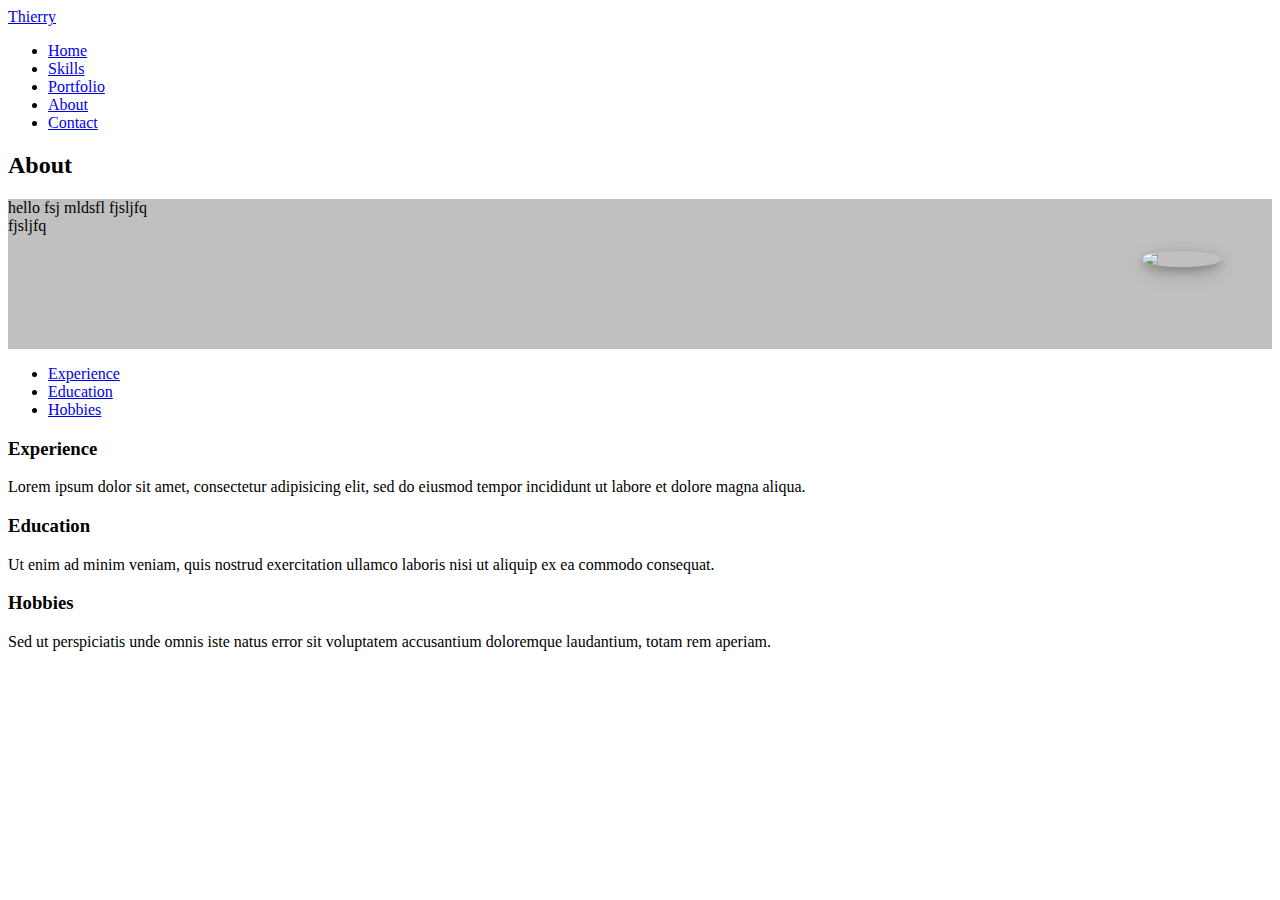
==== about.html @ 3dc92eac "Shadow added on images" ====
<!DOCTYPE html>

<html>
<head>
	<title>About</title>
	<meta charset="utf-8">
	<meta name="viewport" content="width=device-width, initial-scale=1, maximum-scale=1, user-scalable=no">

	<link rel="stylesheet" href="https://maxcdn.bootstrapcdn.com/bootstrap/3.3.6/css/bootstrap.min.css" integrity="sha384-1q8mTJOASx8j1Au+a5WDVnPi2lkFfwwEAa8hDDdjZlpLegxhjVME1fgjWPGmkzs7" crossorigin="anonymous">
	<link href="https://fonts.googleapis.com/css?family=Kaushan+Script|Quattrocento+Sans" rel="stylesheet">
	<link rel="stylesheet" type="text/css" href="master.css">

	<style>


	</style>

</head>

<body>

	<nav class="navbar navbar-default">
		<div class="container-fluid">
			<div class="navbar-header">
				<a class="navbar-brand brandName" href="#">Thierry</a>
			</div>

			<div class="collapse navbar-collapse" id="">
				<ul class="nav navbar-nav navbar-right">
					<li><a href="home.html">Home</a></li>
					<li><a href="skills.html">Skills</a></li>
					<li><a href="portfolio.html">Portfolio</a></li>
					<li class="active"><a href="about.html">About</a></li>
					<li><a href="contact.html">Contact</a></li>
				</ul>
			</div>
		</div>
	</nav>

	<div class="container-fluid">
		<div class="row titleBorder">
			<div class="col-sm-offset-1 col-xs-11">
				<h2 class="title">About</h2>
			</div>
		</div>
	</div>

	<div class="container-fluid" style="background-color: silver; height: 150px">
	<p>hello fsj mldsfl fjsljfq <br> fjsljfq <br></p>
		<img style="float:right; margin-right: 50px; border-radius: 100%; width: 5em;
		box-shadow: 0 4px 8px 0 rgba(0, 0, 0, 0.2), 0 6px 20px 0 rgba(0, 0, 0, 0.19);" src="photo2.jpg">
	</div>

	<div class="container">
		
	  <ul class="nav nav-tabs collapse navbar-collapse">
	    <li class="active"><a data-toggle="tab" href="#home">Experience</a></li>
	    <li><a data-toggle="tab" href="#menu1">Education</a></li>
	    <li><a data-toggle="tab" href="#menu2">Hobbies</a></li>
	  </ul>

	  <div class="tab-content">
	    <div id="home" class="tab-pane fade in active">
	      <h3>Experience</h3>
	      <p>Lorem ipsum dolor sit amet, consectetur adipisicing elit, sed do eiusmod tempor incididunt ut labore et dolore magna aliqua.</p>
	    </div>
	    <div id="menu1" class="tab-pane fade">
	      <h3>Education</h3>
	      <p>Ut enim ad minim veniam, quis nostrud exercitation ullamco laboris nisi ut aliquip ex ea commodo consequat.</p>
	    </div>
	    <div id="menu2" class="tab-pane fade">
	      <h3>Hobbies</h3>
	      <p>Sed ut perspiciatis unde omnis iste natus error sit voluptatem accusantium doloremque laudantium, totam rem aperiam.</p>
	    </div>
	  </div>
	</div>

<script src="https://ajax.googleapis.com/ajax/libs/jquery/2.2.0/jquery.min.js"></script>
<script src="https://maxcdn.bootstrapcdn.com/bootstrap/3.3.6/js/bootstrap.min.js" integrity="sha384-0mSbJDEHialfmuBBQP6A4Qrprq5OVfW37PRR3j5ELqxss1yVqOtnepnHVP9aJ7xS" crossorigin="anonymous"></script>
</body>
</html>
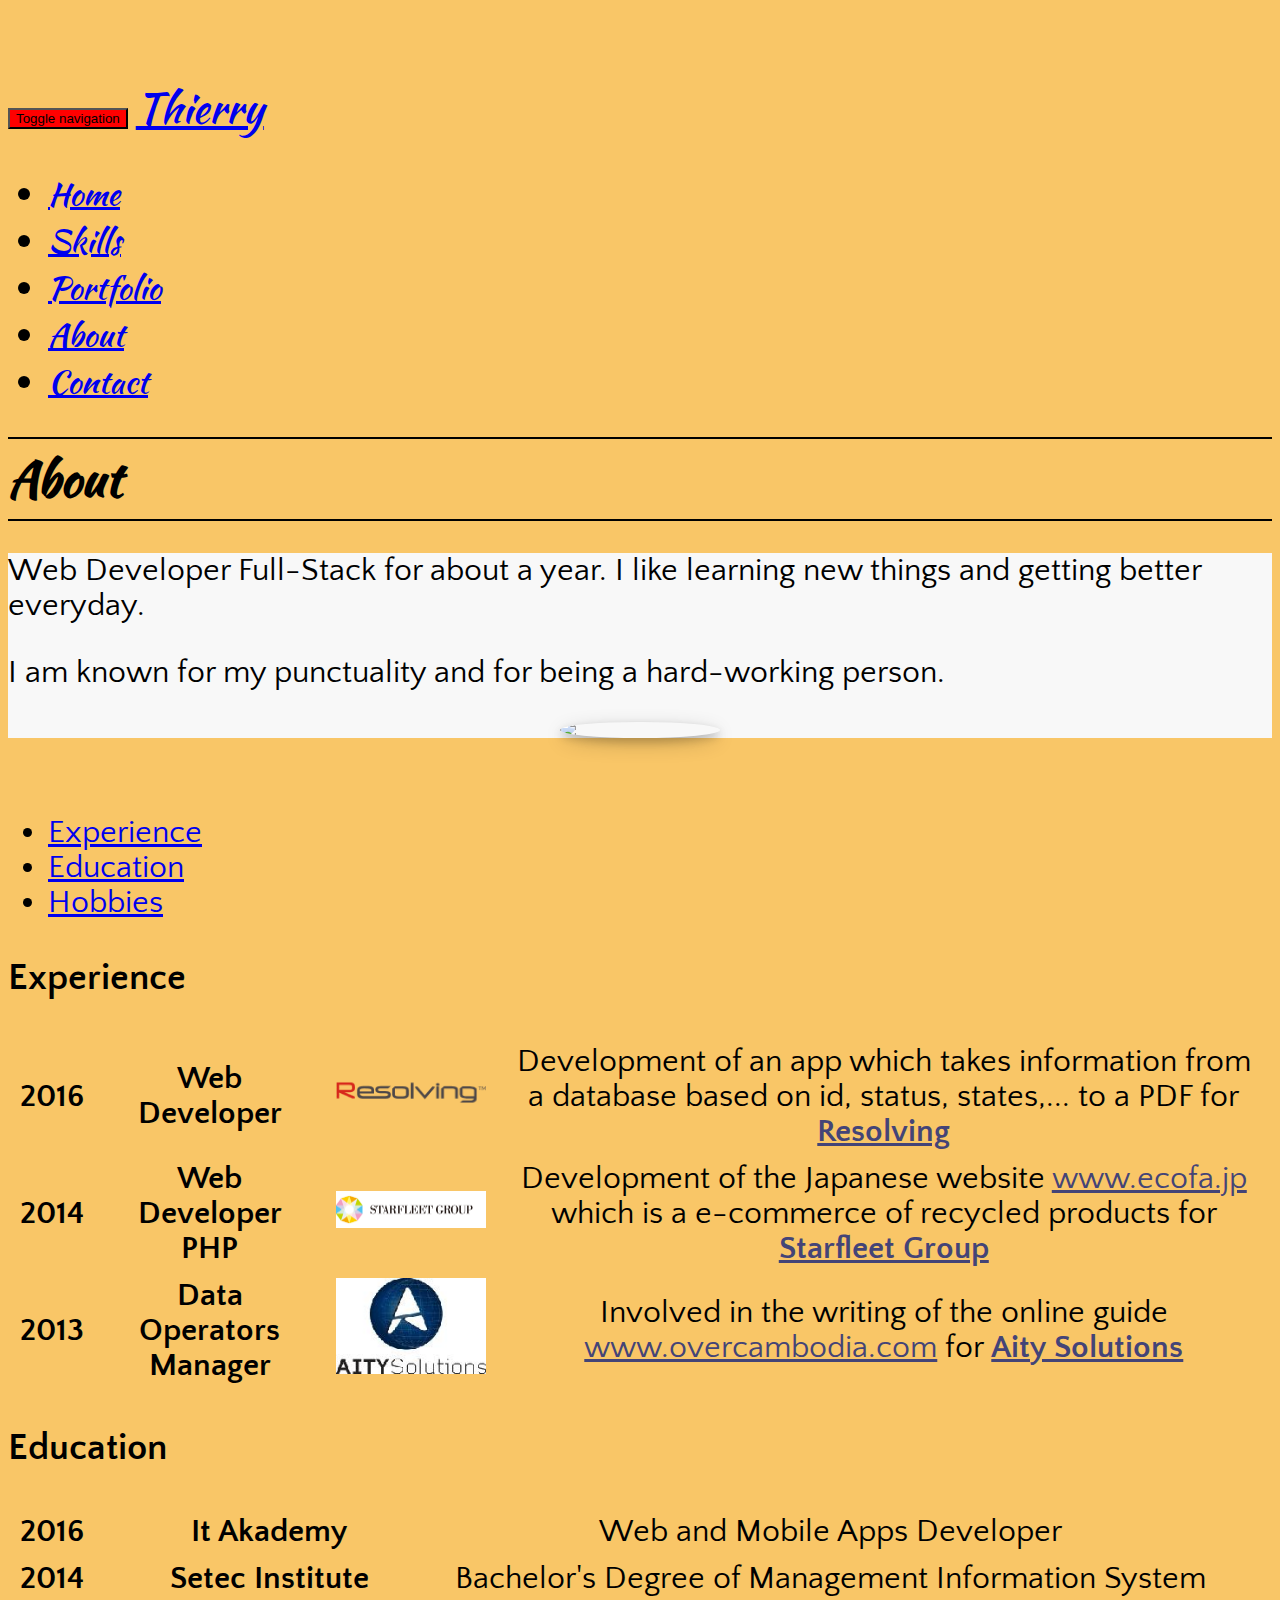
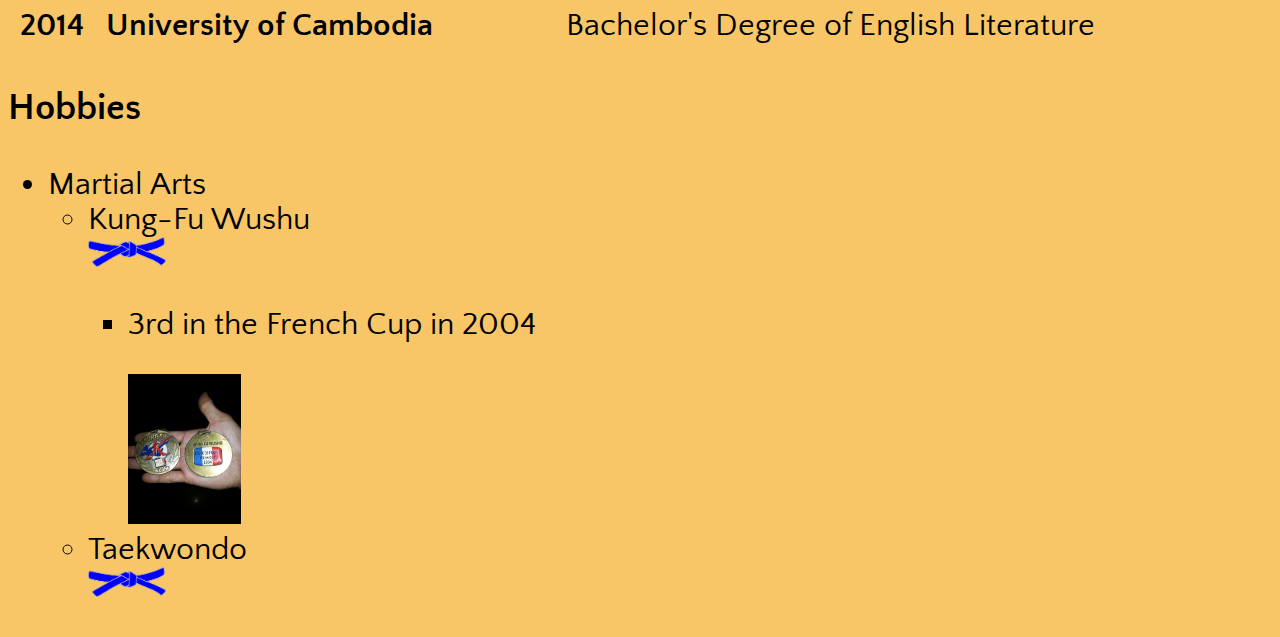
==== commit 7143eeaf: "content added in 'About' section, animation added on all pages, email sending function added" ====
--- a/about.html
+++ b/about.html
@@ -12,20 +12,74 @@
 
 	<style>
 
+#navbarBg
+{
+	background-color: red;
+}
+
+button .barColor
+{
+	background-color: white !important;
+}
+
+tr:hover
+{
+	border-top: 2px solid white;
+	border-bottom: 2px solid white;
+}
+
+th, td
+{
+	text-align: center;
+	padding:5px 10px;
+}
+
+.link:link
+{
+	color: #447;
+}
+
+.link:visited
+{
+	color: #447;
+}
+
+ul li img
+{
+	height: 30px;
+}
+
+.medals
+{
+	height: 150px;
+}
+
+tr td img
+{
+	width:150px;
+}
+
+
 
 	</style>
 
+
 </head>
 
 <body>
-
-	<nav class="navbar navbar-default">
+	<nav class="navbar navbar-default navbar-fixed-top">
 		<div class="container-fluid">
 			<div class="navbar-header">
+				<button type="button" id="navbarBg" class="navbar-toggle collapsed" data-toggle="collapse" data-target="#menu" aria-expanded="false">
+			        <span class="sr-only">Toggle navigation</span>
+			        <span class="barColor icon-bar"></span>
+			        <span class="barColor icon-bar"></span>
+			        <span class="barColor icon-bar"></span>
+		      	</button>
 				<a class="navbar-brand brandName" href="#">Thierry</a>
 			</div>
 
-			<div class="collapse navbar-collapse" id="">
+			<div class="collapse navbar-collapse" id="menu">
 				<ul class="nav navbar-nav navbar-right">
 					<li><a href="home.html">Home</a></li>
 					<li><a href="skills.html">Skills</a></li>
@@ -45,32 +99,131 @@
 		</div>
 	</div>
 
-	<div class="container-fluid" style="background-color: silver; height: 150px">
-	<p>hello fsj mldsfl fjsljfq <br> fjsljfq <br></p>
-		<img style="float:right; margin-right: 50px; border-radius: 100%; width: 5em;
-		box-shadow: 0 4px 8px 0 rgba(0, 0, 0, 0.2), 0 6px 20px 0 rgba(0, 0, 0, 0.19);" src="photo2.jpg">
+	<div class="container-fluid" style="background-color: #F8F8F8; margin-top: 25px; margin-bottom: 25px">
+		<div class="row">
+			<div class="col-sm-offset-1 col-sm-9 intro" style="margin-top: 25px; margin-bottom: 25px">
+				<p class="">Web Developer Full-Stack for about a year. I like learning new things and getting better everyday.</p>
+				<p>I am known for my punctuality and for being a hard-working person.</p>
+			</div>
+			<div class="col-sm-2">
+				<img class="profile" style="display:block; margin: 10px auto; border-radius: 50%; width: 5em;
+			box-shadow: 0 4px 8px 0 rgba(0, 0, 0, 0.2), 0 6px 20px 0 rgba(0, 0, 0, 0.19);" src="photo2.jpg">
+			</div>
+		</div>
 	</div>
+	<div style="height: 20px;"></div>
 
 	<div class="container">
-		
-	  <ul class="nav nav-tabs collapse navbar-collapse">
+		<div class="row">
+			<div class="col-sm-12 col-xs-6">
+	  <ul class="nav nav-tabs">
 	    <li class="active"><a data-toggle="tab" href="#home">Experience</a></li>
 	    <li><a data-toggle="tab" href="#menu1">Education</a></li>
 	    <li><a data-toggle="tab" href="#menu2">Hobbies</a></li>
 	  </ul>
-
+	  </div>
+	  	</div>
 	  <div class="tab-content">
 	    <div id="home" class="tab-pane fade in active">
 	      <h3>Experience</h3>
-	      <p>Lorem ipsum dolor sit amet, consectetur adipisicing elit, sed do eiusmod tempor incididunt ut labore et dolore magna aliqua.</p>
+	      <div class="table-responsive">
+		      <table class="animTable">
+		     	<tr>
+		     		<th>2016</th>
+		    		<th>
+		   			 Web Developer 
+		      		</th>
+		      		<td class="collapse navbar-collapse">
+		      		<img src="resolving.png">
+		      		</td>
+		      		<td>
+		      			Development of an app which takes information from a database based on id, status, states,... to a PDF for <strong><a class="link" target="_blank" href="http://resolving.com">Resolving</a></strong> 
+		      		</td>
+		    	</tr>
+		    	<tr>
+		     		<th>2014</th>
+		    		<th>
+		   			 Web Developer PHP 
+		      		</th>
+		      		<td class="collapse navbar-collapse">
+		      			<img src="starfleetGroup.jpg">
+		      		</td>
+		      		<td>
+		      			Development of the Japanese website <a class="link" target="_blank" href="https://www.ecofa.jp">www.ecofa.jp</a> which is a e-commerce of recycled products for <strong><a class="link" target="_blank" href="http://www.starfleet.co.jp">Starfleet Group</a></strong> 
+		      		</td>
+		    	</tr>
+		    	<tr>
+		     		<th>2013</th>
+		    		<th>
+		   			 Data Operators Manager 
+		      		</th>
+		      		<td class="collapse navbar-collapse">
+		      			<img src="aitySolutions.jpg">
+		      		</td>
+		      		<td>
+		      			Involved in the writing of the online guide <a class="link" target="_blank" href="http://www.overcambodia.com/en">www.overcambodia.com</a> for <strong><a class="link" target="_blank" href="http://aitysolutions.com">Aity Solutions</a></strong> 
+		      		</td>
+		    	</tr>
+		      </table>
+	      </div>
 	    </div>
 	    <div id="menu1" class="tab-pane fade">
 	      <h3>Education</h3>
-	      <p>Ut enim ad minim veniam, quis nostrud exercitation ullamco laboris nisi ut aliquip ex ea commodo consequat.</p>
+	      <div class="table-responsive">
+	      <table>
+	     	<tr>
+	     		<th>2016</th>
+	    		<th>
+	   			 It Akademy 
+	      		</th>
+	      		<td>Web and Mobile Apps Developer</td>
+	      		
+	    	</tr>
+	    	<tr>
+	     		<th>2014</th>
+	    		<th>
+	   			 Setec Institute 
+	      		</th>
+	      		<td>
+	      			Bachelor's Degree of Management Information System
+	      		</td>
+	    	</tr>
+	    	<tr>
+	     		<th>2014</th>
+	    		<th>
+	   			 University of Cambodia 
+	      		</th>
+	      		<td>
+	      			Bachelor's Degree of English Literature 
+	      		</td>
+	    	</tr>
+	      </table>
+	      </div>
 	    </div>
 	    <div id="menu2" class="tab-pane fade">
 	      <h3>Hobbies</h3>
-	      <p>Sed ut perspiciatis unde omnis iste natus error sit voluptatem accusantium doloremque laudantium, totam rem aperiam.</p>
+	      <ul>
+	      	<li>Martial Arts</li>
+	      		<ul>
+	      			<li>Kung-Fu Wushu
+	      			<br>
+	      			<img src="blueBelt.png">
+	      				<ul>
+	      					<li>
+				      			
+				      			<p>3rd in the French Cup in 2004</p>
+
+			      			</li>
+			      			<img class="medals" src="medals.jpg">
+		      			</ul>
+	      			</li>
+					
+	      			<li>Taekwondo
+	      			<br>
+	      				<img src="blueBelt.png">
+	      			</li>
+	      		</ul>
+	      </ul>
 	    </div>
 	  </div>
 	</div>
--- a/master.css
+++ b/master.css
@@ -0,0 +1,116 @@
+body
+{
+    background-color: #f9c667;
+    font-family: 'Quattrocento Sans', cursive;
+    font-size: 2em;
+    padding-top: 70px;
+}
+
+body[aria-expanded="true"]
+{
+	padding-top: 280px;
+}
+
+nav, .title
+{
+	font-family: 'Kaushan Script', cursive;
+}
+
+.title
+{
+	margin: 5px auto;
+}
+
+.brandName
+{
+    font-size: 1.3em;
+}
+
+.titleBorder
+{
+	border-top: 2px solid black;
+	border-bottom: 2px solid black;
+}
+
+
+.animHtml
+{
+	-moz-animation:animHtml 1s ease-out;
+	-webkit-animation:animHtml 1s ease-out;
+}
+
+@-moz-keyframes animHtml 	  {0%  { width:0px;} 100%{ width:80%;}  }
+@-webkit-keyframes animHtml   {0%  { width:0px;} 100%{ width:80%;}  }
+
+.animBootstrap
+{
+	-moz-animation:animBootstrap 1s ease-out;
+	-webkit-animation:animBootstrap 1s ease-out;
+}
+
+@-moz-keyframes animBootstrap 	  {0%  { width:0px;} 100%{ width:70%;}  }
+@-webkit-keyframes animBootstrap   {0%  { width:0px;} 100%{ width:70%;}  }
+
+.animJQuery
+{
+	-moz-animation:animJQuery 1s ease-out;
+	-webkit-animation:animJQuery 1s ease-out;
+}
+
+@-moz-keyframes animJQuery 	  {0%  { width:0px;} 100%{ width:50%;}  }
+@-webkit-keyframes animJQuery   {0%  { width:0px;} 100%{ width:50%;}  }
+
+.animPhp
+{
+	-moz-animation:animPhp 1s ease-out;
+	-webkit-animation:animPhp 1s ease-out;
+}
+
+@-moz-keyframes animPhp 	  {0%  { width:0px;} 100%{ width:60%;}  }
+@-webkit-keyframes animPhp   {0%  { width:0px;} 100%{ width:60%;}  }
+
+.animMysql
+{
+	-moz-animation:animMysql 1s ease-out;
+	-webkit-animation:animMysql 1s ease-out;
+}
+
+@-moz-keyframes animMysql 	  {0%  { width:0px;} 100%{ width:60%;}  }
+@-webkit-keyframes animMysql   {0%  { width:0px;} 100%{ width:60%;}  }
+
+.animGit
+{
+	-moz-animation:animGit 1s ease-out;
+	-webkit-animation:animGit 1s ease-out;
+}
+
+@-moz-keyframes animGit 	  {0%  { width:0px;} 100%{ width:60%;}  }
+@-webkit-keyframes animGit   {0%  { width:0px;} 100%{ width:60%;}  }
+
+
+.title
+{
+	-moz-animation:title 1s ease-out;
+	-webkit-animation:title 1s ease-out;
+}
+
+@-moz-keyframes title 	  {0%  { margin-left:-200px;} 100%{ margin-left:0px;}  }
+@-webkit-keyframes title   {0%  { margin-left:-200px;} 100%{ margin-left:0px;}  }
+
+.imgKwoon, .animSkill, .ipad, .iphone
+{
+	-moz-animation:animImg 1s linear;
+	-webkit-animation:animImg 1s linear;
+}
+
+@-moz-keyframes animImg 	  {0%  { opacity:0;} 100%{ opacity:100%;}  }
+@-webkit-keyframes animImg   {0%  { opacity:0;} 100%{ opacity:100%;}  }
+
+.animTable
+{
+	-moz-animation:animTable 1s linear;
+	-webkit-animation:animTable 1s linear;
+}
+
+@-moz-keyframes animTable 	  {0%  { margin-bottom:-300px;} 100%{ margin-bottom:0px;}  }
+@-webkit-keyframes animTable   {0%  { margin-bottom:-300px;} 100%{ margin-bottom:0px;}  }
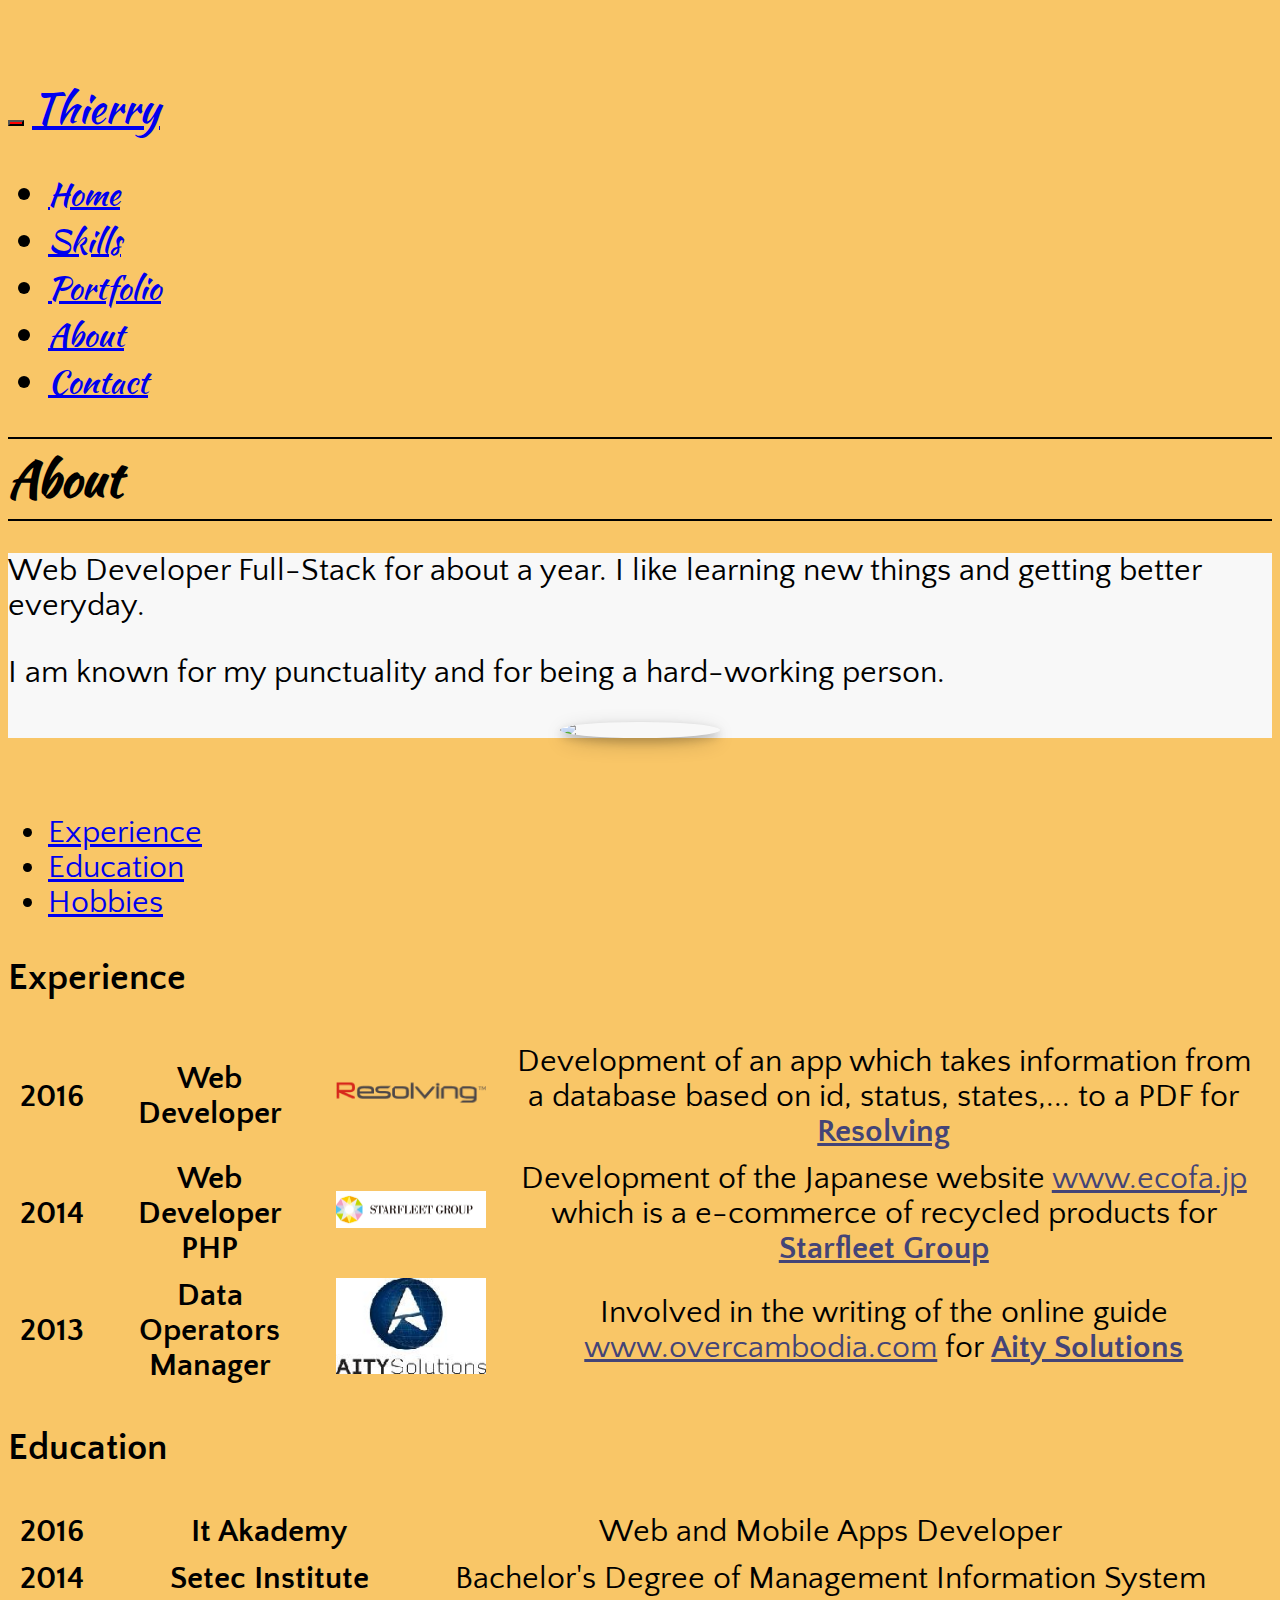
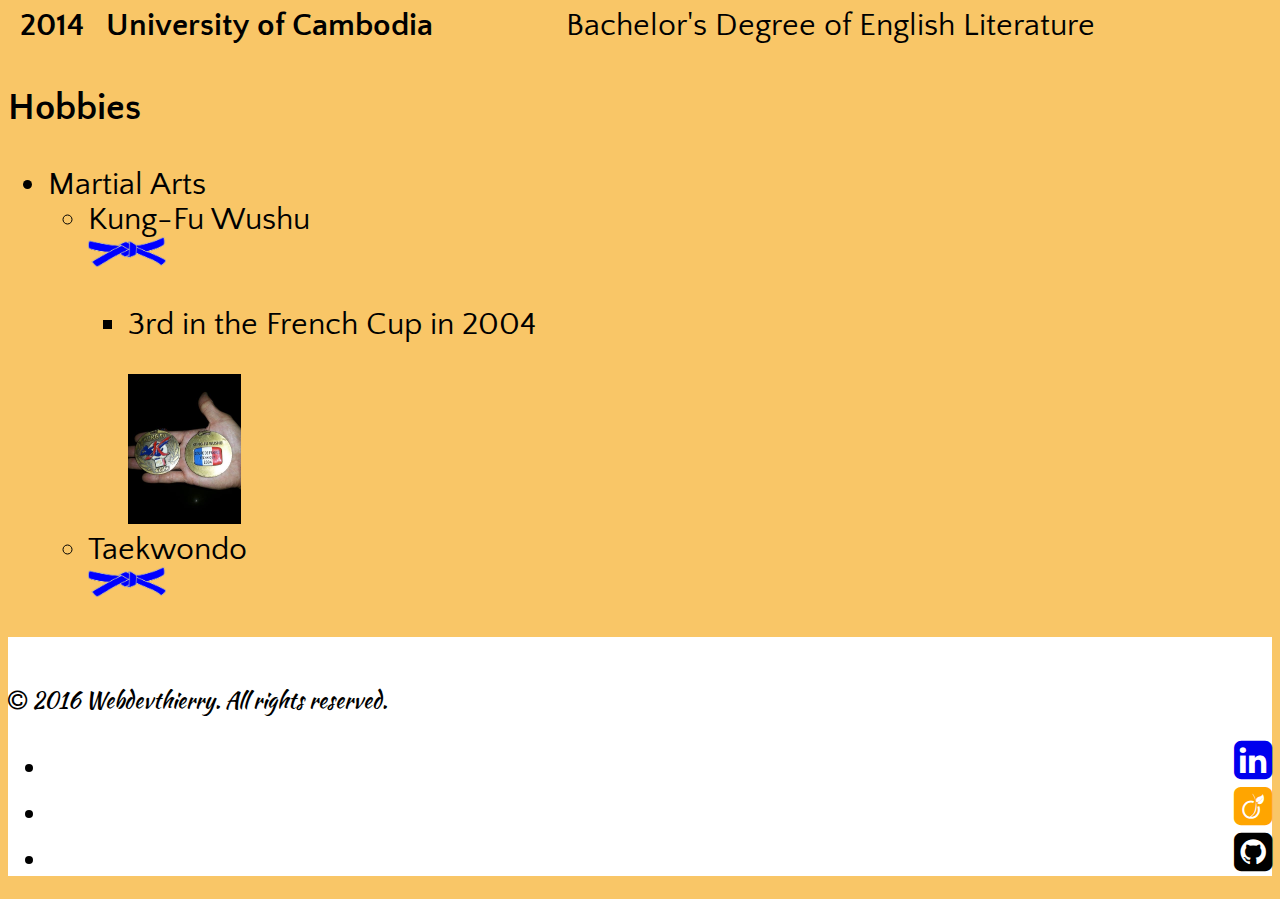
==== commit 557b0c6d: "Navbar bottom font changed in all pages, Homepage content added" ====
--- a/about.html
+++ b/about.html
@@ -8,6 +8,8 @@
 
 	<link rel="stylesheet" href="https://maxcdn.bootstrapcdn.com/bootstrap/3.3.6/css/bootstrap.min.css" integrity="sha384-1q8mTJOASx8j1Au+a5WDVnPi2lkFfwwEAa8hDDdjZlpLegxhjVME1fgjWPGmkzs7" crossorigin="anonymous">
 	<link href="https://fonts.googleapis.com/css?family=Kaushan+Script|Quattrocento+Sans" rel="stylesheet">
+
+	<link rel="stylesheet" href="https://maxcdn.bootstrapcdn.com/font-awesome/4.6.3/css/font-awesome.min.css">
 	<link rel="stylesheet" type="text/css" href="master.css">
 
 	<style>
@@ -130,10 +132,10 @@
 		      <table class="animTable">
 		     	<tr>
 		     		<th>2016</th>
-		    		<th>
+		    		<th class="hidden-xs">
 		   			 Web Developer 
 		      		</th>
-		      		<td class="collapse navbar-collapse">
+		      		<td class="hidden-xs">
 		      		<img src="resolving.png">
 		      		</td>
 		      		<td>
@@ -142,10 +144,10 @@
 		    	</tr>
 		    	<tr>
 		     		<th>2014</th>
-		    		<th>
+		    		<th class="hidden-xs">
 		   			 Web Developer PHP 
 		      		</th>
-		      		<td class="collapse navbar-collapse">
+		      		<td class="hidden-xs">
 		      			<img src="starfleetGroup.jpg">
 		      		</td>
 		      		<td>
@@ -154,10 +156,10 @@
 		    	</tr>
 		    	<tr>
 		     		<th>2013</th>
-		    		<th>
+		    		<th class="hidden-xs">
 		   			 Data Operators Manager 
 		      		</th>
-		      		<td class="collapse navbar-collapse">
+		      		<td class="hidden-xs">
 		      			<img src="aitySolutions.jpg">
 		      		</td>
 		      		<td>
@@ -228,6 +230,24 @@
 	  </div>
 	</div>
 
+	<nav class="copyright navbar-fixed-bottom">
+	<div class="container">
+		<div class="row">
+			<div class="col-xs-6">
+				<p><i class="fa fa-copyright"></i> 2016 Webdevthierry. All rights reserved.</p>
+			</div>
+			<div class="col-xs-6" style="text-align:right;">
+				<ul class="list-inline">
+					<li><a href="http://fr.linkedin.com/in/horthierry" target="_blank"><i class="fa fa-2x fa-linkedin-square"></i></a></li>
+					<li><a href="http://www.viadeo.com/fr/profile/thierry.hor" target="_blank"><i id="viadeo" class="fa fa-2x fa-viadeo-square"></i></a></li>
+					<li><a href="https://github.com/webdevthierry" target="_blank"><i id="github" class="fa fa-2x fa-github-square"></i></a></li>
+				</ul>
+			</div>
+		</div>
+			
+	</div>
+	</nav>
+
 <script src="https://ajax.googleapis.com/ajax/libs/jquery/2.2.0/jquery.min.js"></script>
 <script src="https://maxcdn.bootstrapcdn.com/bootstrap/3.3.6/js/bootstrap.min.js" integrity="sha384-0mSbJDEHialfmuBBQP6A4Qrprq5OVfW37PRR3j5ELqxss1yVqOtnepnHVP9aJ7xS" crossorigin="anonymous"></script>
 </body>
--- a/master.css
+++ b/master.css
@@ -32,6 +32,38 @@
 	border-bottom: 2px solid black;
 }
 
+.copyright
+{
+	background: white;
+	padding-top: 25px;
+	font-size: 0.7em;
+}
+
+#github
+{
+	color: black;
+}
+
+#github:hover
+{
+	color: #666;
+}
+
+#viadeo
+{
+	color: orange;
+}
+
+#viadeo:hover
+{
+	color: darkorange;
+}
+
+
+.navBottom
+{
+	font-size: 1em;
+}
 
 .animHtml
 {
@@ -97,7 +129,7 @@
 @-moz-keyframes title 	  {0%  { margin-left:-200px;} 100%{ margin-left:0px;}  }
 @-webkit-keyframes title   {0%  { margin-left:-200px;} 100%{ margin-left:0px;}  }
 
-.imgKwoon, .animSkill, .ipad, .iphone
+.imgKwoon, .animSkill, .portfolioTablet, .iphone, .text2
 {
 	-moz-animation:animImg 1s linear;
 	-webkit-animation:animImg 1s linear;
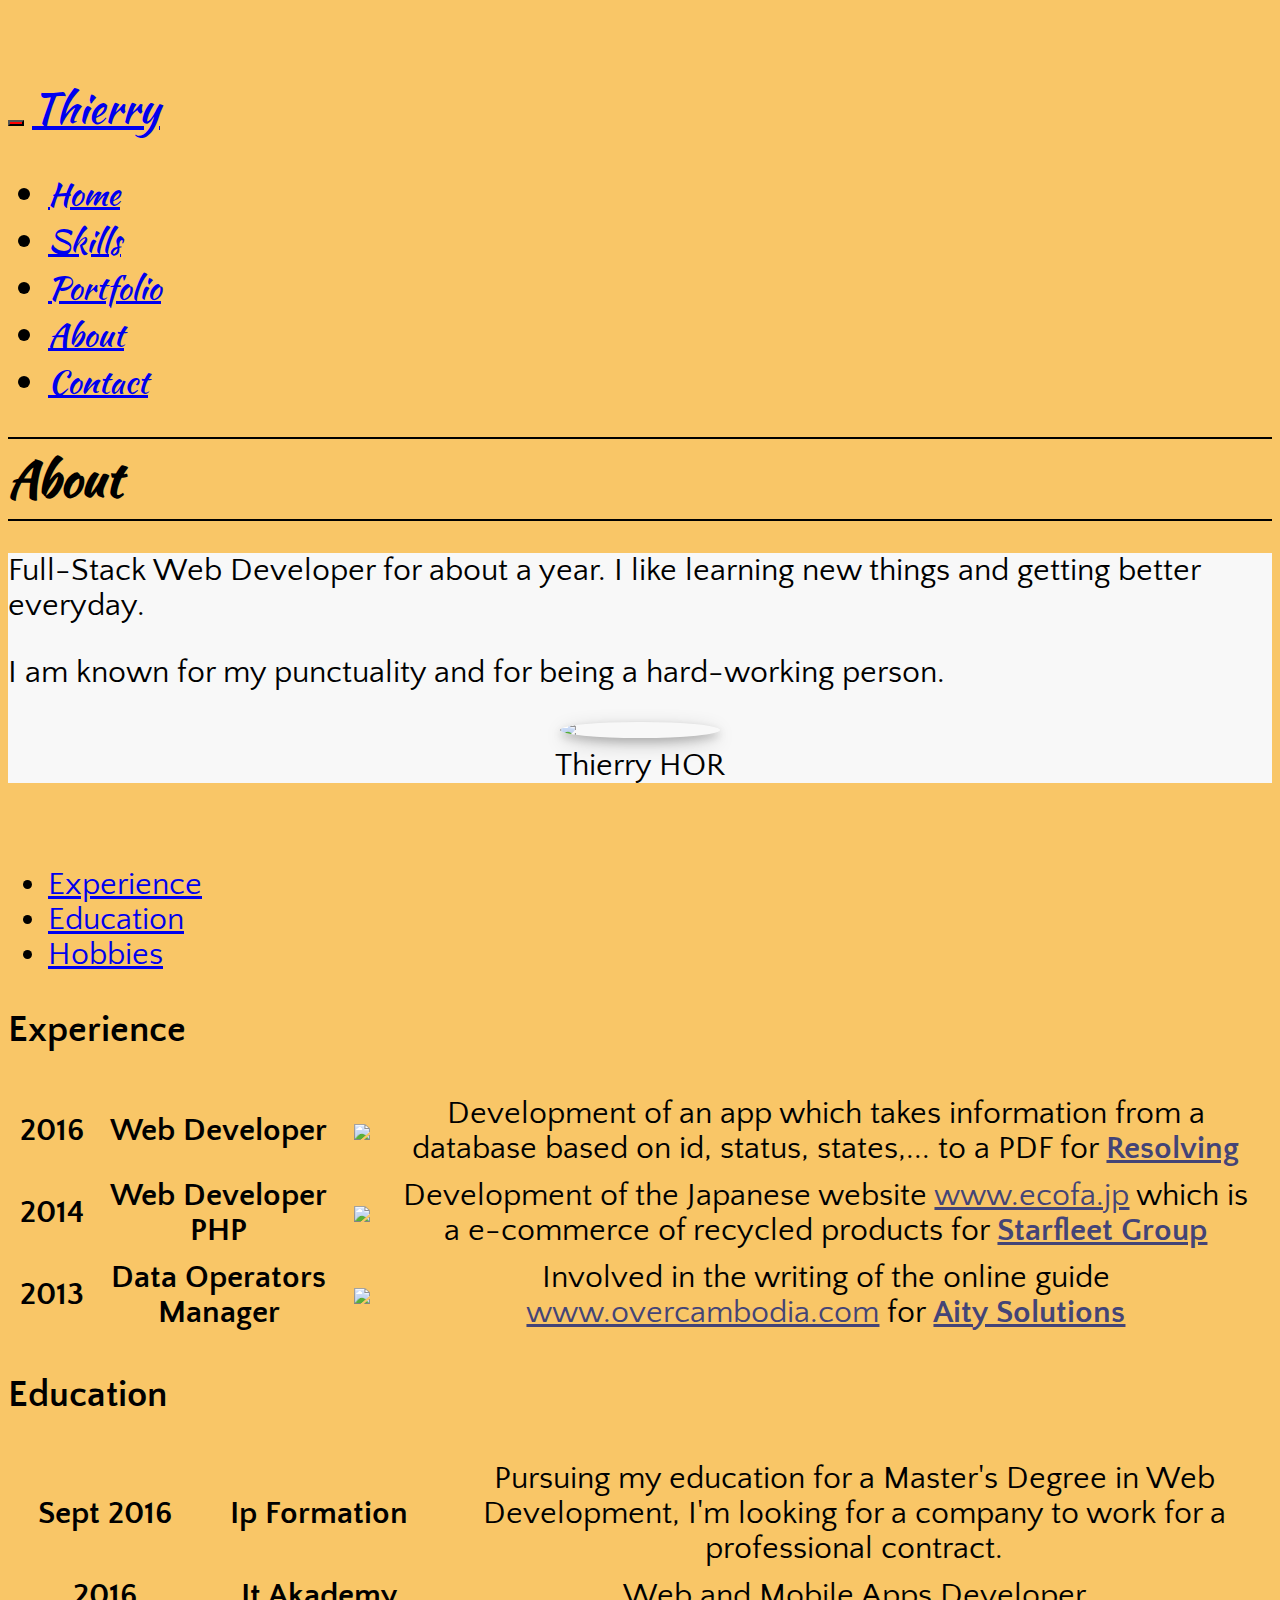
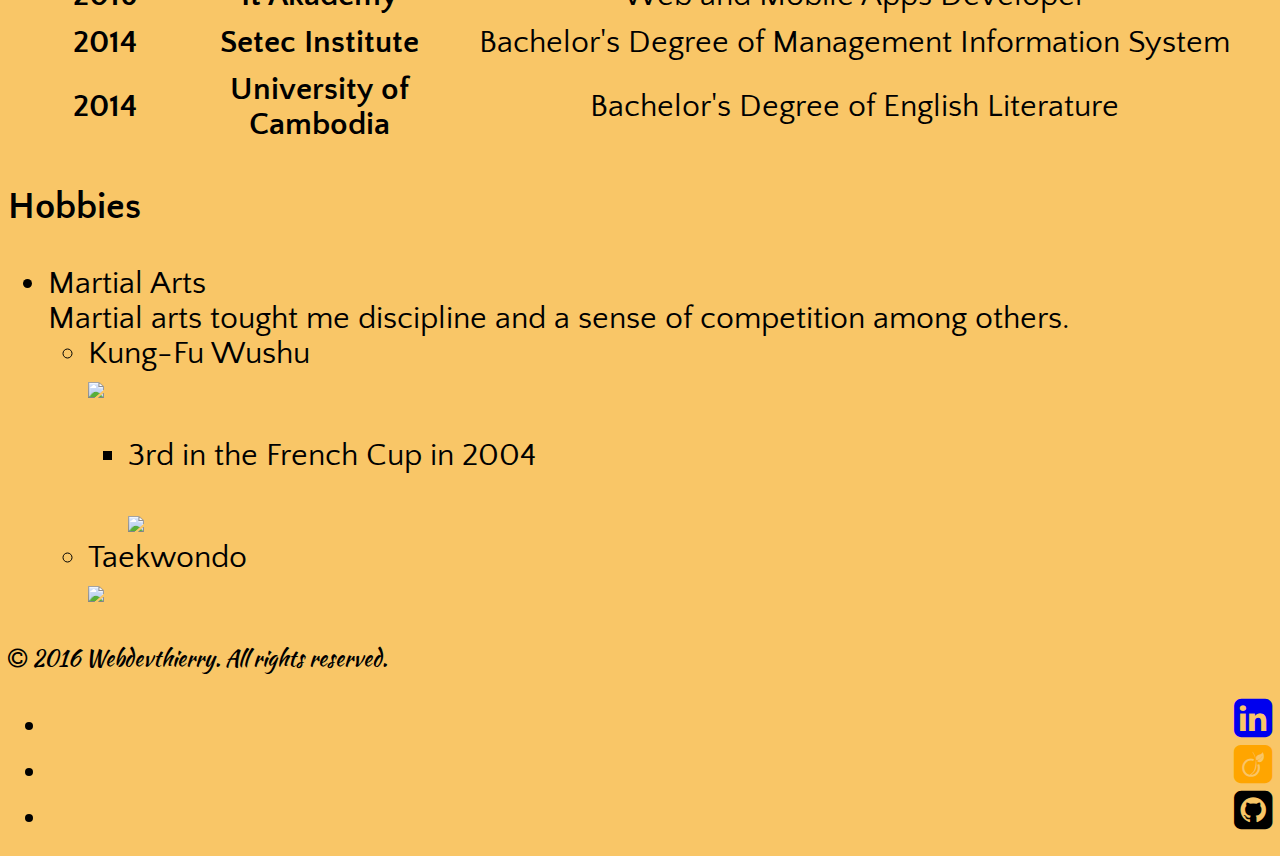
==== commit 5bfef004: "content added in some pages, navbar-bottom changed to footer in 'home' section, class changed for tr" ====
--- a/about.html
+++ b/about.html
@@ -13,11 +13,6 @@
 	<link rel="stylesheet" type="text/css" href="master.css">
 
 	<style>
-
-#navbarBg
-{
-	background-color: red;
-}
 
 button .barColor
 {
@@ -78,12 +73,12 @@
 			        <span class="barColor icon-bar"></span>
 			        <span class="barColor icon-bar"></span>
 		      	</button>
-				<a class="navbar-brand brandName" href="#">Thierry</a>
+				<a class="navbar-brand brandName" href="index.html">Thierry</a>
 			</div>
 
 			<div class="collapse navbar-collapse" id="menu">
 				<ul class="nav navbar-nav navbar-right">
-					<li><a href="home.html">Home</a></li>
+					<li><a href="index.html">Home</a></li>
 					<li><a href="skills.html">Skills</a></li>
 					<li><a href="portfolio.html">Portfolio</a></li>
 					<li class="active"><a href="about.html">About</a></li>
@@ -104,12 +99,15 @@
 	<div class="container-fluid" style="background-color: #F8F8F8; margin-top: 25px; margin-bottom: 25px">
 		<div class="row">
 			<div class="col-sm-offset-1 col-sm-9 intro" style="margin-top: 25px; margin-bottom: 25px">
-				<p class="">Web Developer Full-Stack for about a year. I like learning new things and getting better everyday.</p>
+				<p class="">Full-Stack Web Developer for about a year. I like learning new things and getting better everyday.</p>
 				<p>I am known for my punctuality and for being a hard-working person.</p>
 			</div>
 			<div class="col-sm-2">
-				<img class="profile" style="display:block; margin: 10px auto; border-radius: 50%; width: 5em;
-			box-shadow: 0 4px 8px 0 rgba(0, 0, 0, 0.2), 0 6px 20px 0 rgba(0, 0, 0, 0.19);" src="photo2.jpg">
+				<figure>
+						<img class="profile" style="display:block; margin: 10px auto; border-radius: 50%; width: 5em;
+							box-shadow: 0 4px 8px 0 rgba(0, 0, 0, 0.2), 0 6px 20px 0 rgba(0, 0, 0, 0.19);" src="images/photo2.jpg">
+							<figcaption style="text-align: center">Thierry HOR</figcaption>
+				</figure>
 			</div>
 		</div>
 	</div>
@@ -117,13 +115,13 @@
 
 	<div class="container">
 		<div class="row">
-			<div class="col-sm-12 col-xs-6">
-	  <ul class="nav nav-tabs">
-	    <li class="active"><a data-toggle="tab" href="#home">Experience</a></li>
-	    <li><a data-toggle="tab" href="#menu1">Education</a></li>
-	    <li><a data-toggle="tab" href="#menu2">Hobbies</a></li>
-	  </ul>
-	  </div>
+			<div class="col-sm-12 col-xs-3">
+			  <ul class="nav nav-tabs">
+			    <li class="active"><a data-toggle="tab" href="#home">Experience</a></li>
+			    <li><a data-toggle="tab" href="#menu1">Education</a></li>
+			    <li><a data-toggle="tab" href="#menu2">Hobbies</a></li>
+			  </ul>
+			</div>
 	  	</div>
 	  <div class="tab-content">
 	    <div id="home" class="tab-pane fade in active">
@@ -136,7 +134,7 @@
 		   			 Web Developer 
 		      		</th>
 		      		<td class="hidden-xs">
-		      		<img src="resolving.png">
+		      		<img src="images/resolving.png">
 		      		</td>
 		      		<td>
 		      			Development of an app which takes information from a database based on id, status, states,... to a PDF for <strong><a class="link" target="_blank" href="http://resolving.com">Resolving</a></strong> 
@@ -148,7 +146,7 @@
 		   			 Web Developer PHP 
 		      		</th>
 		      		<td class="hidden-xs">
-		      			<img src="starfleetGroup.jpg">
+		      			<img src="images/starfleetGroup.jpg">
 		      		</td>
 		      		<td>
 		      			Development of the Japanese website <a class="link" target="_blank" href="https://www.ecofa.jp">www.ecofa.jp</a> which is a e-commerce of recycled products for <strong><a class="link" target="_blank" href="http://www.starfleet.co.jp">Starfleet Group</a></strong> 
@@ -160,7 +158,7 @@
 		   			 Data Operators Manager 
 		      		</th>
 		      		<td class="hidden-xs">
-		      			<img src="aitySolutions.jpg">
+		      			<img src="images/aitySolutions.jpg">
 		      		</td>
 		      		<td>
 		      			Involved in the writing of the online guide <a class="link" target="_blank" href="http://www.overcambodia.com/en">www.overcambodia.com</a> for <strong><a class="link" target="_blank" href="http://aitysolutions.com">Aity Solutions</a></strong> 
@@ -173,13 +171,19 @@
 	      <h3>Education</h3>
 	      <div class="table-responsive">
 	      <table>
+	        <tr>
+	     		<th style="width: 170px">Sept 2016</th>
+	    		<th>
+	   			 Ip Formation
+	      		</th>
+	      		<td>Pursuing my education for a Master's Degree in Web Development, I'm looking for a company to work for a professional contract.</td>
+	    	</tr>
 	     	<tr>
 	     		<th>2016</th>
 	    		<th>
 	   			 It Akademy 
 	      		</th>
 	      		<td>Web and Mobile Apps Developer</td>
-	      		
 	    	</tr>
 	    	<tr>
 	     		<th>2014</th>
@@ -206,23 +210,24 @@
 	      <h3>Hobbies</h3>
 	      <ul>
 	      	<li>Martial Arts</li>
+	      	Martial arts tought me discipline and a sense of competition among others.
 	      		<ul>
 	      			<li>Kung-Fu Wushu
 	      			<br>
-	      			<img src="blueBelt.png">
+	      			<img src="images/blueBelt.png">
 	      				<ul>
 	      					<li>
 				      			
 				      			<p>3rd in the French Cup in 2004</p>
 
 			      			</li>
-			      			<img class="medals" src="medals.jpg">
+			      			<img class="medals" src="images/medals.jpg">
 		      			</ul>
 	      			</li>
 					
 	      			<li>Taekwondo
 	      			<br>
-	      				<img src="blueBelt.png">
+	      				<img src="images/blueBelt.png">
 	      			</li>
 	      		</ul>
 	      </ul>
--- a/master.css
+++ b/master.css
@@ -34,8 +34,7 @@
 
 .copyright
 {
-	background: white;
-	padding-top: 25px;
+	margin: 20px 0;
 	font-size: 0.7em;
 }
 
@@ -59,6 +58,15 @@
 	color: darkorange;
 }
 
+#navbarBg
+{
+	background-color: red;
+}
+
+button .barColor
+{
+	background-color: white !important;
+}
 
 .navBottom
 {
@@ -67,57 +75,57 @@
 
 .animHtml
 {
-	-moz-animation:animHtml 1s ease-out;
-	-webkit-animation:animHtml 1s ease-out;
+	-moz-animation:animHtml 2s ease-out;
+	-webkit-animation:animHtml 2s ease-out;
 }
 
-@-moz-keyframes animHtml 	  {0%  { width:0px;} 100%{ width:80%;}  }
-@-webkit-keyframes animHtml   {0%  { width:0px;} 100%{ width:80%;}  }
+@-moz-keyframes animHtml 	  {0%  { width:0px; opacity:0%;} 50% { width:0px; opacity:100%;} 100%{ width:80%;}  }
+@-webkit-keyframes animHtml   {0%  { width:0px; opacity:0%;} 50% { width:0px; opacity:100%;} 100%{ width:80%;}  }
 
 .animBootstrap
 {
-	-moz-animation:animBootstrap 1s ease-out;
-	-webkit-animation:animBootstrap 1s ease-out;
+	-moz-animation:animBootstrap 2s ease-out;
+	-webkit-animation:animBootstrap 2s ease-out;
 }
 
-@-moz-keyframes animBootstrap 	  {0%  { width:0px;} 100%{ width:70%;}  }
-@-webkit-keyframes animBootstrap   {0%  { width:0px;} 100%{ width:70%;}  }
+@-moz-keyframes animBootstrap 	  {0%  { width:0px; opacity:0%;} 50% { width:0px; opacity:100%;} 100%{ width:70%;}  }
+@-webkit-keyframes animBootstrap   {0%  { width:0px; opacity:0%;} 50% { width:0px; opacity:100%;} 100%{ width:70%;}  }
 
 .animJQuery
 {
-	-moz-animation:animJQuery 1s ease-out;
-	-webkit-animation:animJQuery 1s ease-out;
+	-moz-animation:animJQuery 2s ease-out;
+	-webkit-animation:animJQuery 2s ease-out;
 }
 
-@-moz-keyframes animJQuery 	  {0%  { width:0px;} 100%{ width:50%;}  }
-@-webkit-keyframes animJQuery   {0%  { width:0px;} 100%{ width:50%;}  }
+@-moz-keyframes animJQuery 	  {0%  { width:0px; opacity:0%;} 50% { width:0px; opacity:100%;} 100%{ width:50%;}  }
+@-webkit-keyframes animJQuery   {0%  { width:0px; opacity:0%;} 50% { width:0px; opacity:100%;} 100%{ width:50%;}  }
 
 .animPhp
 {
-	-moz-animation:animPhp 1s ease-out;
-	-webkit-animation:animPhp 1s ease-out;
+	-moz-animation:animPhp 2s ease-out;
+	-webkit-animation:animPhp 2s ease-out;
 }
 
-@-moz-keyframes animPhp 	  {0%  { width:0px;} 100%{ width:60%;}  }
-@-webkit-keyframes animPhp   {0%  { width:0px;} 100%{ width:60%;}  }
+@-moz-keyframes animPhp 	  {0%  { width:0px; opacity:0%;} 50% { width:0px; opacity:100%;} 100%{ width:60%;}  }
+@-webkit-keyframes animPhp   {0%  { width:0px; opacity:0%;} 50% { width:0px; opacity:100%;} 100%{ width:60%;}  }
 
 .animMysql
 {
-	-moz-animation:animMysql 1s ease-out;
-	-webkit-animation:animMysql 1s ease-out;
+	-moz-animation:animMysql 2s ease-out;
+	-webkit-animation:animMysql 2s ease-out;
 }
 
-@-moz-keyframes animMysql 	  {0%  { width:0px;} 100%{ width:60%;}  }
-@-webkit-keyframes animMysql   {0%  { width:0px;} 100%{ width:60%;}  }
+@-moz-keyframes animMysql 	  {0%  { width:0px; opacity:0%;} 50% { width:0px; opacity:100%;} 100%{ width:60%;}  }
+@-webkit-keyframes animMysql   {0%  { width:0px; opacity:0%;} 50% { width:0px; opacity:100%;} 100%{ width:60%;}  }
 
 .animGit
 {
-	-moz-animation:animGit 1s ease-out;
-	-webkit-animation:animGit 1s ease-out;
+	-moz-animation:animGit 2s ease-out;
+	-webkit-animation:animGit 2s ease-out;
 }
 
-@-moz-keyframes animGit 	  {0%  { width:0px;} 100%{ width:60%;}  }
-@-webkit-keyframes animGit   {0%  { width:0px;} 100%{ width:60%;}  }
+@-moz-keyframes animGit 	  {0%  { width:0px; opacity:0%;} 50% { width:0px; opacity:100%;} 100%{ width:60%;}  }
+@-webkit-keyframes animGit   {0%  { width:0px; opacity:0%;} 50% { width:0px; opacity:100%;} 100%{ width:60%;}  }
 
 
 .title
@@ -129,7 +137,7 @@
 @-moz-keyframes title 	  {0%  { margin-left:-200px;} 100%{ margin-left:0px;}  }
 @-webkit-keyframes title   {0%  { margin-left:-200px;} 100%{ margin-left:0px;}  }
 
-.imgKwoon, .animSkill, .portfolioTablet, .iphone, .text2
+.imgKwoon, .animSkill, .portfolioTablet, .iphone, .text1, .portfolioIphone
 {
 	-moz-animation:animImg 1s linear;
 	-webkit-animation:animImg 1s linear;
@@ -137,6 +145,24 @@
 
 @-moz-keyframes animImg 	  {0%  { opacity:0;} 100%{ opacity:100%;}  }
 @-webkit-keyframes animImg   {0%  { opacity:0;} 100%{ opacity:100%;}  }
+
+.text2, .imgTribute
+{
+	-moz-animation:animImg 2s linear;
+	-webkit-animation:animImg 2s linear;
+}
+
+@-moz-keyframes animImg 	  {0%  { opacity:0;} 50%  { opacity:0;} 100%{ opacity:100%;}  }
+@-webkit-keyframes animImg   {0%  { opacity:0;} 50%  { opacity:0;} 100%{ opacity:100%;}  }
+
+.text3
+{
+	-moz-animation:animImg 3s linear;
+	-webkit-animation:animImg 3s linear;
+}
+
+@-moz-keyframes animImg 	  {0%  { opacity:0;} 75%  { opacity:0;} 100%{ opacity:100%;}  }
+@-webkit-keyframes animImg   {0%  { opacity:0;} 75%  { opacity:0;} 100%{ opacity:100%;}  }
 
 .animTable
 {
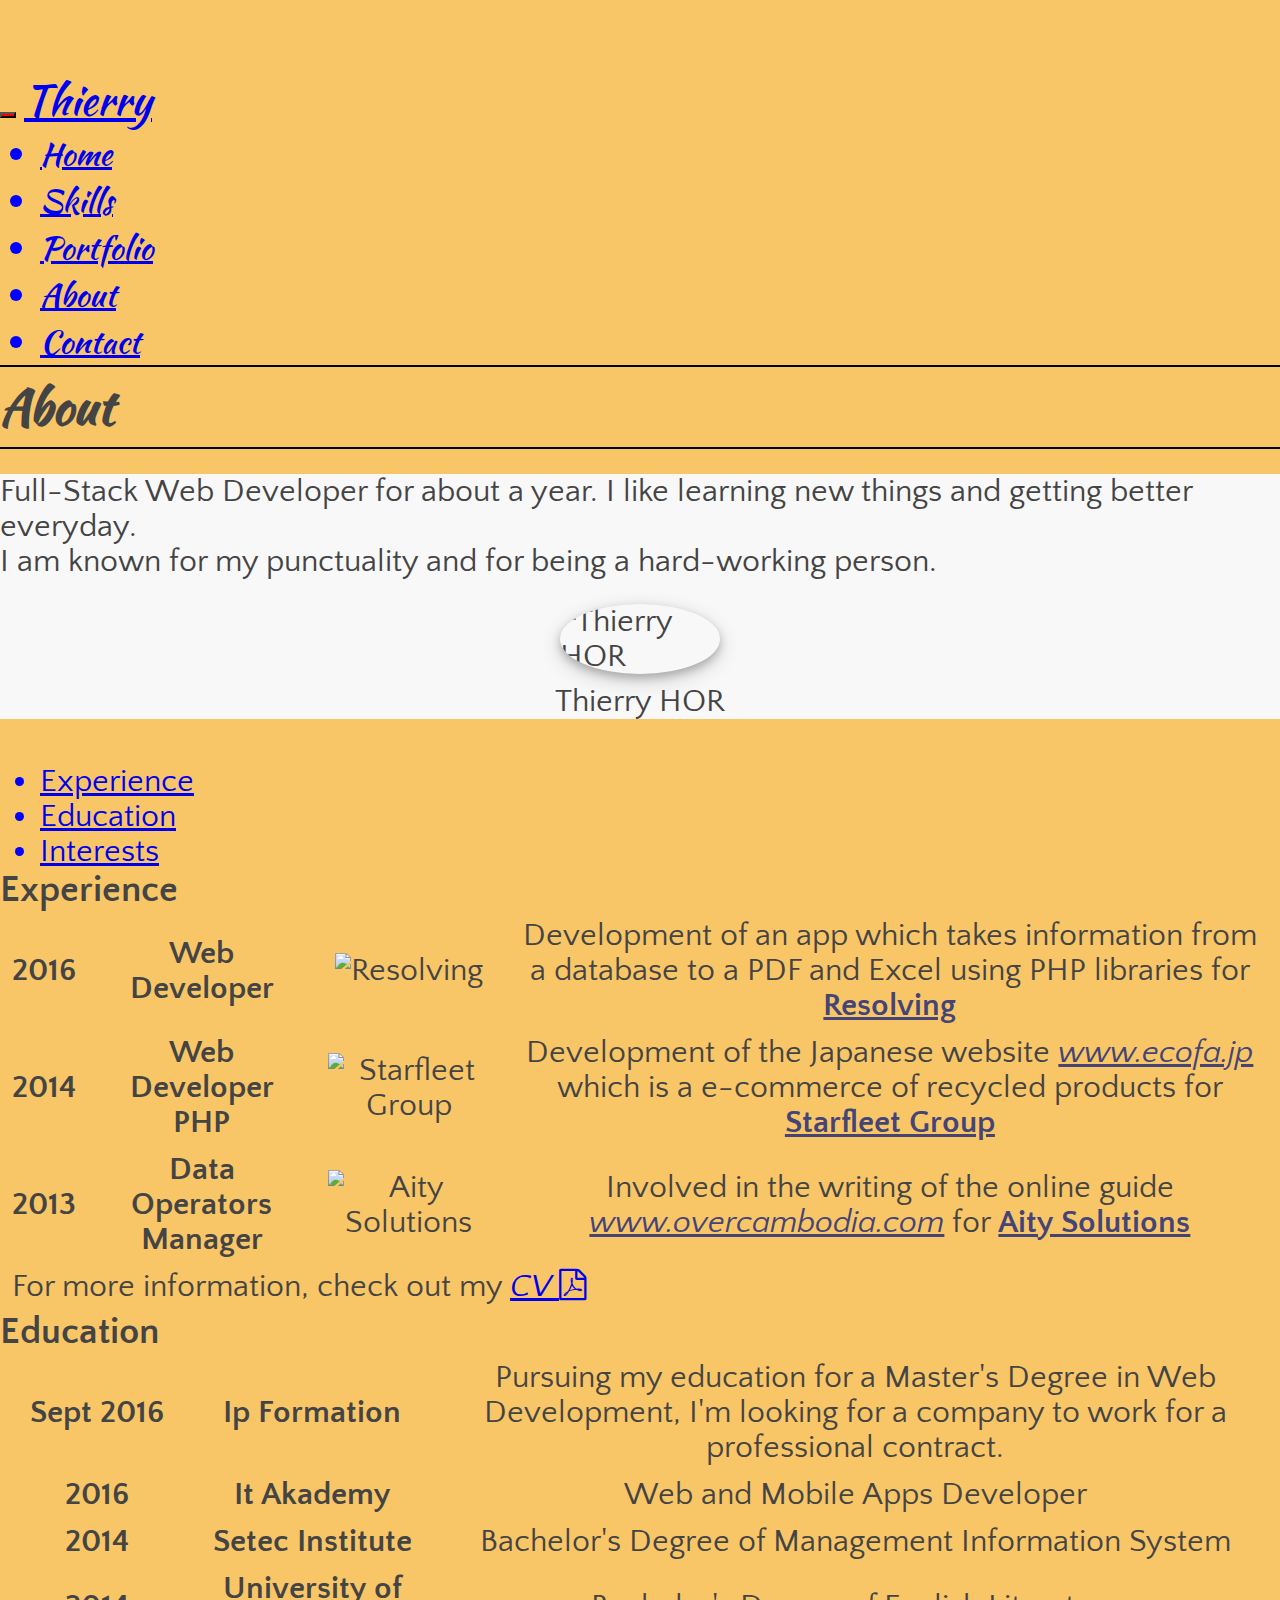
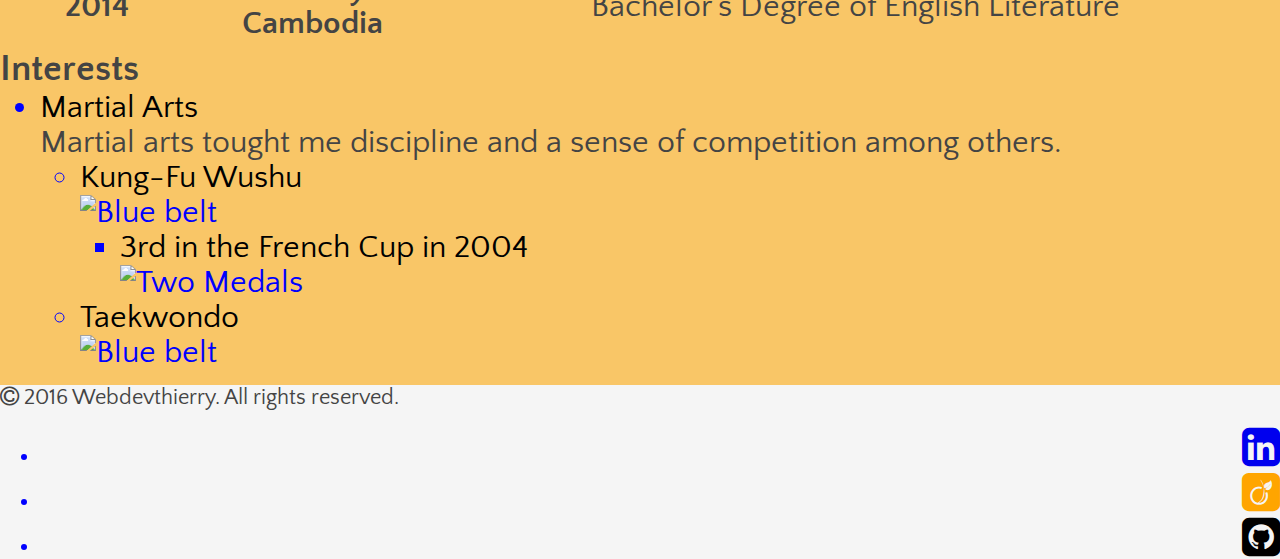
==== commit 699b05ba: "section languages added in Skills.html, nav changed to footer in all pages and footer issues resolve" ====
--- a/about.html
+++ b/about.html
@@ -1,257 +1,273 @@
 <!DOCTYPE html>
 
-<html>
+<html lang="en">
 <head>
-	<title>About</title>
-	<meta charset="utf-8">
-	<meta name="viewport" content="width=device-width, initial-scale=1, maximum-scale=1, user-scalable=no">
-
-	<link rel="stylesheet" href="https://maxcdn.bootstrapcdn.com/bootstrap/3.3.6/css/bootstrap.min.css" integrity="sha384-1q8mTJOASx8j1Au+a5WDVnPi2lkFfwwEAa8hDDdjZlpLegxhjVME1fgjWPGmkzs7" crossorigin="anonymous">
-	<link href="https://fonts.googleapis.com/css?family=Kaushan+Script|Quattrocento+Sans" rel="stylesheet">
-
-	<link rel="stylesheet" href="https://maxcdn.bootstrapcdn.com/font-awesome/4.6.3/css/font-awesome.min.css">
-	<link rel="stylesheet" type="text/css" href="master.css">
-
-	<style>
+    <title>About</title>
+    <meta charset="utf-8">
+    <meta name="description" content="Self introduction and my background.">
+    <meta name="keywords" content="Full-Stack Web Developer, Work experience, Education, Interests">
+    <meta name="author" content="Thierry HOR">
+    <meta name="viewport" content="width=device-width, initial-scale=1, maximum-scale=1, user-scalable=no">
+
+    <link rel="stylesheet" href="https://maxcdn.bootstrapcdn.com/bootstrap/3.3.6/css/bootstrap.min.css" integrity="sha384-1q8mTJOASx8j1Au+a5WDVnPi2lkFfwwEAa8hDDdjZlpLegxhjVME1fgjWPGmkzs7" crossorigin="anonymous">
+    <link href="https://fonts.googleapis.com/css?family=Kaushan+Script|Quattrocento+Sans" rel="stylesheet">
+
+    <link rel="stylesheet" href="https://maxcdn.bootstrapcdn.com/font-awesome/4.6.3/css/font-awesome.min.css">
+    <link rel="stylesheet" type="text/css" href="master.css">
+
+    <style>
 
 button .barColor
 {
-	background-color: white !important;
+    background-color: white !important;
 }
 
 tr:hover
 {
-	border-top: 2px solid white;
-	border-bottom: 2px solid white;
+    border-top: 2px solid white;
+    border-bottom: 2px solid white;
+    background-color: #e8b556;
 }
 
 th, td
 {
-	text-align: center;
-	padding:5px 10px;
+    text-align: center;
+    padding:5px 10px;
 }
 
 .link:link
 {
-	color: #447;
+    color: #447;
 }
 
 .link:visited
 {
-	color: #447;
+    color: #447;
 }
 
 ul li img
 {
-	height: 30px;
+    height: 30px;
 }
 
 .medals
 {
-	height: 150px;
+    height: 150px;
 }
 
 tr td img
 {
-	width:150px;
-}
-
-
-
-	</style>
+    width:150px;
+}
+
+li
+{
+    color: blue;
+}
+
+.textList
+{
+    color: black;
+}
+
+    </style>
 
 
 </head>
 
 <body>
-	<nav class="navbar navbar-default navbar-fixed-top">
-		<div class="container-fluid">
-			<div class="navbar-header">
-				<button type="button" id="navbarBg" class="navbar-toggle collapsed" data-toggle="collapse" data-target="#menu" aria-expanded="false">
-			        <span class="sr-only">Toggle navigation</span>
-			        <span class="barColor icon-bar"></span>
-			        <span class="barColor icon-bar"></span>
-			        <span class="barColor icon-bar"></span>
-		      	</button>
-				<a class="navbar-brand brandName" href="index.html">Thierry</a>
-			</div>
-
-			<div class="collapse navbar-collapse" id="menu">
-				<ul class="nav navbar-nav navbar-right">
-					<li><a href="index.html">Home</a></li>
-					<li><a href="skills.html">Skills</a></li>
-					<li><a href="portfolio.html">Portfolio</a></li>
-					<li class="active"><a href="about.html">About</a></li>
-					<li><a href="contact.html">Contact</a></li>
-				</ul>
-			</div>
-		</div>
-	</nav>
-
-	<div class="container-fluid">
-		<div class="row titleBorder">
-			<div class="col-sm-offset-1 col-xs-11">
-				<h2 class="title">About</h2>
-			</div>
-		</div>
-	</div>
-
-	<div class="container-fluid" style="background-color: #F8F8F8; margin-top: 25px; margin-bottom: 25px">
-		<div class="row">
-			<div class="col-sm-offset-1 col-sm-9 intro" style="margin-top: 25px; margin-bottom: 25px">
-				<p class="">Full-Stack Web Developer for about a year. I like learning new things and getting better everyday.</p>
-				<p>I am known for my punctuality and for being a hard-working person.</p>
-			</div>
-			<div class="col-sm-2">
-				<figure>
-						<img class="profile" style="display:block; margin: 10px auto; border-radius: 50%; width: 5em;
-							box-shadow: 0 4px 8px 0 rgba(0, 0, 0, 0.2), 0 6px 20px 0 rgba(0, 0, 0, 0.19);" src="images/photo2.jpg">
-							<figcaption style="text-align: center">Thierry HOR</figcaption>
-				</figure>
-			</div>
-		</div>
-	</div>
-	<div style="height: 20px;"></div>
-
-	<div class="container">
-		<div class="row">
-			<div class="col-sm-12 col-xs-3">
-			  <ul class="nav nav-tabs">
-			    <li class="active"><a data-toggle="tab" href="#home">Experience</a></li>
-			    <li><a data-toggle="tab" href="#menu1">Education</a></li>
-			    <li><a data-toggle="tab" href="#menu2">Hobbies</a></li>
-			  </ul>
-			</div>
-	  	</div>
-	  <div class="tab-content">
-	    <div id="home" class="tab-pane fade in active">
-	      <h3>Experience</h3>
-	      <div class="table-responsive">
-		      <table class="animTable">
-		     	<tr>
-		     		<th>2016</th>
-		    		<th class="hidden-xs">
-		   			 Web Developer 
-		      		</th>
-		      		<td class="hidden-xs">
-		      		<img src="images/resolving.png">
-		      		</td>
-		      		<td>
-		      			Development of an app which takes information from a database based on id, status, states,... to a PDF for <strong><a class="link" target="_blank" href="http://resolving.com">Resolving</a></strong> 
-		      		</td>
-		    	</tr>
-		    	<tr>
-		     		<th>2014</th>
-		    		<th class="hidden-xs">
-		   			 Web Developer PHP 
-		      		</th>
-		      		<td class="hidden-xs">
-		      			<img src="images/starfleetGroup.jpg">
-		      		</td>
-		      		<td>
-		      			Development of the Japanese website <a class="link" target="_blank" href="https://www.ecofa.jp">www.ecofa.jp</a> which is a e-commerce of recycled products for <strong><a class="link" target="_blank" href="http://www.starfleet.co.jp">Starfleet Group</a></strong> 
-		      		</td>
-		    	</tr>
-		    	<tr>
-		     		<th>2013</th>
-		    		<th class="hidden-xs">
-		   			 Data Operators Manager 
-		      		</th>
-		      		<td class="hidden-xs">
-		      			<img src="images/aitySolutions.jpg">
-		      		</td>
-		      		<td>
-		      			Involved in the writing of the online guide <a class="link" target="_blank" href="http://www.overcambodia.com/en">www.overcambodia.com</a> for <strong><a class="link" target="_blank" href="http://aitysolutions.com">Aity Solutions</a></strong> 
-		      		</td>
-		    	</tr>
-		      </table>
-	      </div>
-	    </div>
-	    <div id="menu1" class="tab-pane fade">
-	      <h3>Education</h3>
-	      <div class="table-responsive">
-	      <table>
-	        <tr>
-	     		<th style="width: 170px">Sept 2016</th>
-	    		<th>
-	   			 Ip Formation
-	      		</th>
-	      		<td>Pursuing my education for a Master's Degree in Web Development, I'm looking for a company to work for a professional contract.</td>
-	    	</tr>
-	     	<tr>
-	     		<th>2016</th>
-	    		<th>
-	   			 It Akademy 
-	      		</th>
-	      		<td>Web and Mobile Apps Developer</td>
-	    	</tr>
-	    	<tr>
-	     		<th>2014</th>
-	    		<th>
-	   			 Setec Institute 
-	      		</th>
-	      		<td>
-	      			Bachelor's Degree of Management Information System
-	      		</td>
-	    	</tr>
-	    	<tr>
-	     		<th>2014</th>
-	    		<th>
-	   			 University of Cambodia 
-	      		</th>
-	      		<td>
-	      			Bachelor's Degree of English Literature 
-	      		</td>
-	    	</tr>
-	      </table>
-	      </div>
-	    </div>
-	    <div id="menu2" class="tab-pane fade">
-	      <h3>Hobbies</h3>
-	      <ul>
-	      	<li>Martial Arts</li>
-	      	Martial arts tought me discipline and a sense of competition among others.
-	      		<ul>
-	      			<li>Kung-Fu Wushu
-	      			<br>
-	      			<img src="images/blueBelt.png">
-	      				<ul>
-	      					<li>
-				      			
-				      			<p>3rd in the French Cup in 2004</p>
-
-			      			</li>
-			      			<img class="medals" src="images/medals.jpg">
-		      			</ul>
-	      			</li>
-					
-	      			<li>Taekwondo
-	      			<br>
-	      				<img src="images/blueBelt.png">
-	      			</li>
-	      		</ul>
-	      </ul>
-	    </div>
-	  </div>
-	</div>
-
-	<nav class="copyright navbar-fixed-bottom">
-	<div class="container">
-		<div class="row">
-			<div class="col-xs-6">
-				<p><i class="fa fa-copyright"></i> 2016 Webdevthierry. All rights reserved.</p>
-			</div>
-			<div class="col-xs-6" style="text-align:right;">
-				<ul class="list-inline">
-					<li><a href="http://fr.linkedin.com/in/horthierry" target="_blank"><i class="fa fa-2x fa-linkedin-square"></i></a></li>
-					<li><a href="http://www.viadeo.com/fr/profile/thierry.hor" target="_blank"><i id="viadeo" class="fa fa-2x fa-viadeo-square"></i></a></li>
-					<li><a href="https://github.com/webdevthierry" target="_blank"><i id="github" class="fa fa-2x fa-github-square"></i></a></li>
-				</ul>
-			</div>
-		</div>
-			
-	</div>
-	</nav>
+    <nav class="navbar navbar-default navbar-fixed-top">
+        <div class="container-fluid">
+            <div class="navbar-header">
+                <button type="button" id="navbarBg" class="navbar-toggle collapsed" data-toggle="collapse" data-target="#menu" aria-expanded="false">
+                    <span class="sr-only">Toggle navigation</span>
+                    <span class="barColor icon-bar"></span>
+                    <span class="barColor icon-bar"></span>
+                    <span class="barColor icon-bar"></span>
+                </button>
+                <a class="navbar-brand brandName" href="index.html">Thierry</a>
+            </div>
+
+            <div class="collapse navbar-collapse" id="menu">
+                <ul class="nav navbar-nav navbar-right">
+                    <li><a href="index.html">Home</a></li>
+                    <li><a href="skills.html">Skills</a></li>
+                    <li><a href="portfolio.html">Portfolio</a></li>
+                    <li class="active"><a href="about.html">About</a></li>
+                    <li><a href="contact.html">Contact</a></li>
+                </ul>
+            </div>
+        </div>
+    </nav>
+
+    <section>
+    <div class="container-fluid">
+        <div class="row titleBorder">
+            <div class="col-sm-offset-1 col-xs-11">
+                <h2 class="title">About</h2>
+            </div>
+        </div>
+    </div>
+
+    <div class="container-fluid" style="background-color: #F8F8F8; margin-top: 25px; margin-bottom: 25px">
+        <div class="row">
+            <div class="col-sm-offset-1 col-sm-9 intro" style="margin-top: 25px; margin-bottom: 25px">
+                <p class="">Full-Stack Web Developer for about a year. I like learning new things and getting better everyday.</p>
+                <p>I am known for my punctuality and for being a hard-working person.</p>
+            </div>
+            <div class="col-sm-2">
+                <figure>
+                        <img class="profile" style="display:block; margin: 10px auto; border-radius: 50%; width: 5em;
+                            box-shadow: 0 4px 8px 0 rgba(0, 0, 0, 0.2), 0 6px 20px 0 rgba(0, 0, 0, 0.19);" src="images/photo2.jpg" alt="Thierry HOR">
+                            <figcaption style="text-align: center">Thierry HOR</figcaption>
+                </figure>
+            </div>
+        </div>
+    </div>
+    <div style="height: 20px;"></div>
+
+    <div class="container">
+        <div class="row">
+            <div class="col-sm-12 col-xs-3">
+              <ul class="nav nav-tabs">
+                <li class="active"><a data-toggle="tab" href="#home">Experience</a></li>
+                <li><a data-toggle="tab" href="#menu1">Education</a></li>
+                <li><a data-toggle="tab" href="#menu2">Interests</a></li>
+              </ul>
+            </div>
+        </div>
+      <div class="tab-content">
+        <div id="home" class="tab-pane fade in active">
+          <h3>Experience</h3>
+          <div class="table-responsive">
+              <table class="animTable">
+                <tr>
+                    <th>2016</th>
+                    <th class="hidden-xs">
+                     Web Developer 
+                    </th>
+                    <td class="hidden-xs">
+                    <img src="images/resolving.png" alt="Resolving">
+                    </td>
+                    <td>
+                        Development of an app which takes information from a database to a PDF and Excel using PHP libraries for <strong><a class="link" target="_blank" href="http://resolving.com">Resolving</a></strong> 
+                    </td>
+                </tr>
+                <tr>
+                    <th>2014</th>
+                    <th class="hidden-xs">
+                     Web Developer PHP 
+                    </th>
+                    <td class="hidden-xs">
+                        <img src="images/starfleetGroup.jpg" alt="Starfleet Group">
+                    </td>
+                    <td>
+                        Development of the Japanese website <a class="link" target="_blank" href="https://www.ecofa.jp"><em>www.ecofa.jp</em></a> which is a e-commerce of recycled products for <strong><a class="link" target="_blank" href="http://www.starfleet.co.jp">Starfleet Group</a></strong> 
+                    </td>
+                </tr>
+                <tr>
+                    <th>2013</th>
+                    <th class="hidden-xs">
+                     Data Operators Manager 
+                    </th>
+                    <td class="hidden-xs">
+                        <img src="images/aitySolutions.jpg" alt="Aity Solutions">
+                    </td>
+                    <td>
+                        Involved in the writing of the online guide <a class="link" target="_blank" href="http://www.overcambodia.com/en"><em>www.overcambodia.com</em></a> for <strong><a class="link" target="_blank" href="http://aitysolutions.com">Aity Solutions</a></strong> 
+                    </td>
+                </tr>
+                <tr>
+                    <td colspan="4" style="text-align: left">For more information, check out my <em><a href="ThierryCV.pdf" title="My CV in PDF format" download="Thierry's CV - Full-Stack Web Developer">CV <i class="fa fa-file-pdf-o" aria-hidden="true"></i></a></em>
+                    </td>
+                </tr>
+              </table>
+          </div>
+        </div>
+        <div id="menu1" class="tab-pane fade">
+          <h3>Education</h3>
+          <div class="table-responsive">
+          <table>
+            <tr>
+                <th style="width: 170px">Sept 2016</th>
+                <th>
+                 Ip Formation
+                </th>
+                <td>Pursuing my education for a Master's Degree in Web Development, I'm looking for a company to work for a professional contract.</td>
+            </tr>
+            <tr>
+                <th>2016</th>
+                <th>
+                 It Akademy 
+                </th>
+                <td>Web and Mobile Apps Developer</td>
+            </tr>
+            <tr>
+                <th>2014</th>
+                <th>
+                 Setec Institute 
+                </th>
+                <td>
+                    Bachelor's Degree of Management Information System
+                </td>
+            </tr>
+            <tr>
+                <th>2014</th>
+                <th>
+                 University of Cambodia 
+                </th>
+                <td>
+                    Bachelor's Degree of English Literature 
+                </td>
+            </tr>
+          </table>
+          </div>
+        </div>
+        <div id="menu2" class="tab-pane fade">
+          <h3>Interests</h3>
+          <ul>
+            <li><span class="textList">Martial Arts</span></li>
+            Martial arts tought me discipline and a sense of competition among others.
+                <ul>
+                    <li><span class="textList">Kung-Fu Wushu</span>
+                    <br>
+                    <img src="images/blueBelt.png" alt="Blue belt">
+                        <ul>
+                            <li>
+                                <span class="textList">3rd in the French Cup in 2004</span>
+                            </li>
+                            <img class="medals" src="images/medals.jpg" alt="Two Medals">
+                        </ul>
+                    </li>
+                    
+                    <li><span class="textList">Taekwondo</span>
+                    <br>
+                        <img src="images/blueBelt.png" alt="Blue belt">
+                    </li>
+                </ul>
+          </ul>
+        </div>
+      </div>
+    </div>
+    </section>
+
+    <footer>
+    <div class="container">
+        <div class="row">
+            <div class="col-xs-6">
+                <p class="copyright"><i class="fa fa-copyright"></i> 2016 Webdevthierry. All rights reserved.</p>
+            </div>
+            <div class="col-xs-6" style="text-align:right;">
+                <ul class="list-inline copyright">
+                    <li><a href="http://fr.linkedin.com/in/horthierry" target="_blank"><i class="fa fa-2x fa-linkedin-square"></i></a></li>
+                    <li><a href="http://www.viadeo.com/fr/profile/thierry.hor" target="_blank"><i id="viadeo" class="fa fa-2x fa-viadeo-square"></i></a></li>
+                    <li><a href="https://github.com/webdevthierry" target="_blank"><i id="github" class="fa fa-2x fa-github-square"></i></a></li>
+                </ul>
+            </div>
+        </div>
+            
+    </div>
+    </footer>
 
 <script src="https://ajax.googleapis.com/ajax/libs/jquery/2.2.0/jquery.min.js"></script>
 <script src="https://maxcdn.bootstrapcdn.com/bootstrap/3.3.6/js/bootstrap.min.js" integrity="sha384-0mSbJDEHialfmuBBQP6A4Qrprq5OVfW37PRR3j5ELqxss1yVqOtnepnHVP9aJ7xS" crossorigin="anonymous"></script>
--- a/master.css
+++ b/master.css
@@ -1,24 +1,56 @@
+*
+{
+    margin: 0;
+}
+html, body
+{
+    height: 100%;
+}
+
 body
 {
     background-color: #f9c667;
     font-family: 'Quattrocento Sans', cursive;
     font-size: 2em;
     padding-top: 70px;
-}
-
-body[aria-expanded="true"]
-{
-	padding-top: 280px;
+    color: #444;
+}
+
+section
+{
+    min-height: 100%;
+    margin-bottom: -60px;
+}
+
+section:after
+{
+    content: "";
+    display: block;
+}
+
+footer, section:after
+{
+    min-height: 60px;
+}
+footer
+{
+    background-color: #f5f5f5;
+}
+
+.copyright
+{
+    margin-top: 15px;
+    font-size: 0.7em;
 }
 
 nav, .title
 {
-	font-family: 'Kaushan Script', cursive;
+    font-family: 'Kaushan Script', cursive;
 }
 
 .title
 {
-	margin: 5px auto;
+    margin: 5px auto;
 }
 
 .brandName
@@ -28,147 +60,154 @@
 
 .titleBorder
 {
-	border-top: 2px solid black;
-	border-bottom: 2px solid black;
-}
-
-.copyright
-{
-	margin: 20px 0;
-	font-size: 0.7em;
-}
+    border-top: 2px solid black;
+    border-bottom: 2px solid black;
+}
+
+
+.flag1, .flag
+{
+    width: 20px;
+    margin-right: 10px;
+    margin-left: 20px;
+}
+
+.flag1
+{
+}
+
 
 #github
 {
-	color: black;
+    color: black;
 }
 
 #github:hover
 {
-	color: #666;
+    color: #666;
 }
 
 #viadeo
 {
-	color: orange;
+    color: orange;
 }
 
 #viadeo:hover
 {
-	color: darkorange;
+    color: darkorange;
 }
 
 #navbarBg
 {
-	background-color: red;
+    background-color: red;
 }
 
 button .barColor
 {
-	background-color: white !important;
+    background-color: white !important;
 }
 
 .navBottom
 {
-	font-size: 1em;
+    font-size: 1em;
 }
 
 .animHtml
 {
-	-moz-animation:animHtml 2s ease-out;
-	-webkit-animation:animHtml 2s ease-out;
-}
-
-@-moz-keyframes animHtml 	  {0%  { width:0px; opacity:0%;} 50% { width:0px; opacity:100%;} 100%{ width:80%;}  }
+    -moz-animation:animHtml 2s ease-out;
+    -webkit-animation:animHtml 2s ease-out;
+}
+
+@-moz-keyframes animHtml      {0%  { width:0px; opacity:0%;} 50% { width:0px; opacity:100%;} 100%{ width:80%;}  }
 @-webkit-keyframes animHtml   {0%  { width:0px; opacity:0%;} 50% { width:0px; opacity:100%;} 100%{ width:80%;}  }
 
 .animBootstrap
 {
-	-moz-animation:animBootstrap 2s ease-out;
-	-webkit-animation:animBootstrap 2s ease-out;
-}
-
-@-moz-keyframes animBootstrap 	  {0%  { width:0px; opacity:0%;} 50% { width:0px; opacity:100%;} 100%{ width:70%;}  }
+    -moz-animation:animBootstrap 2s ease-out;
+    -webkit-animation:animBootstrap 2s ease-out;
+}
+
+@-moz-keyframes animBootstrap     {0%  { width:0px; opacity:0%;} 50% { width:0px; opacity:100%;} 100%{ width:70%;}  }
 @-webkit-keyframes animBootstrap   {0%  { width:0px; opacity:0%;} 50% { width:0px; opacity:100%;} 100%{ width:70%;}  }
 
 .animJQuery
 {
-	-moz-animation:animJQuery 2s ease-out;
-	-webkit-animation:animJQuery 2s ease-out;
-}
-
-@-moz-keyframes animJQuery 	  {0%  { width:0px; opacity:0%;} 50% { width:0px; opacity:100%;} 100%{ width:50%;}  }
+    -moz-animation:animJQuery 2s ease-out;
+    -webkit-animation:animJQuery 2s ease-out;
+}
+
+@-moz-keyframes animJQuery    {0%  { width:0px; opacity:0%;} 50% { width:0px; opacity:100%;} 100%{ width:50%;}  }
 @-webkit-keyframes animJQuery   {0%  { width:0px; opacity:0%;} 50% { width:0px; opacity:100%;} 100%{ width:50%;}  }
 
 .animPhp
 {
-	-moz-animation:animPhp 2s ease-out;
-	-webkit-animation:animPhp 2s ease-out;
-}
-
-@-moz-keyframes animPhp 	  {0%  { width:0px; opacity:0%;} 50% { width:0px; opacity:100%;} 100%{ width:60%;}  }
+    -moz-animation:animPhp 2s ease-out;
+    -webkit-animation:animPhp 2s ease-out;
+}
+
+@-moz-keyframes animPhp       {0%  { width:0px; opacity:0%;} 50% { width:0px; opacity:100%;} 100%{ width:60%;}  }
 @-webkit-keyframes animPhp   {0%  { width:0px; opacity:0%;} 50% { width:0px; opacity:100%;} 100%{ width:60%;}  }
 
 .animMysql
 {
-	-moz-animation:animMysql 2s ease-out;
-	-webkit-animation:animMysql 2s ease-out;
-}
-
-@-moz-keyframes animMysql 	  {0%  { width:0px; opacity:0%;} 50% { width:0px; opacity:100%;} 100%{ width:60%;}  }
+    -moz-animation:animMysql 2s ease-out;
+    -webkit-animation:animMysql 2s ease-out;
+}
+
+@-moz-keyframes animMysql     {0%  { width:0px; opacity:0%;} 50% { width:0px; opacity:100%;} 100%{ width:60%;}  }
 @-webkit-keyframes animMysql   {0%  { width:0px; opacity:0%;} 50% { width:0px; opacity:100%;} 100%{ width:60%;}  }
 
 .animGit
 {
-	-moz-animation:animGit 2s ease-out;
-	-webkit-animation:animGit 2s ease-out;
-}
-
-@-moz-keyframes animGit 	  {0%  { width:0px; opacity:0%;} 50% { width:0px; opacity:100%;} 100%{ width:60%;}  }
+    -moz-animation:animGit 2s ease-out;
+    -webkit-animation:animGit 2s ease-out;
+}
+
+@-moz-keyframes animGit       {0%  { width:0px; opacity:0%;} 50% { width:0px; opacity:100%;} 100%{ width:60%;}  }
 @-webkit-keyframes animGit   {0%  { width:0px; opacity:0%;} 50% { width:0px; opacity:100%;} 100%{ width:60%;}  }
 
 
 .title
 {
-	-moz-animation:title 1s ease-out;
-	-webkit-animation:title 1s ease-out;
-}
-
-@-moz-keyframes title 	  {0%  { margin-left:-200px;} 100%{ margin-left:0px;}  }
+    -moz-animation:title 1s ease-out;
+    -webkit-animation:title 1s ease-out;
+}
+
+@-moz-keyframes title     {0%  { margin-left:-200px;} 100%{ margin-left:0px;}  }
 @-webkit-keyframes title   {0%  { margin-left:-200px;} 100%{ margin-left:0px;}  }
 
 .imgKwoon, .animSkill, .portfolioTablet, .iphone, .text1, .portfolioIphone
 {
-	-moz-animation:animImg 1s linear;
-	-webkit-animation:animImg 1s linear;
-}
-
-@-moz-keyframes animImg 	  {0%  { opacity:0;} 100%{ opacity:100%;}  }
+    -moz-animation:animImg 1s linear;
+    -webkit-animation:animImg 1s linear;
+}
+
+@-moz-keyframes animImg       {0%  { opacity:0;} 100%{ opacity:100%;}  }
 @-webkit-keyframes animImg   {0%  { opacity:0;} 100%{ opacity:100%;}  }
 
 .text2, .imgTribute
 {
-	-moz-animation:animImg 2s linear;
-	-webkit-animation:animImg 2s linear;
-}
-
-@-moz-keyframes animImg 	  {0%  { opacity:0;} 50%  { opacity:0;} 100%{ opacity:100%;}  }
+    -moz-animation:animImg 2s linear;
+    -webkit-animation:animImg 2s linear;
+}
+
+@-moz-keyframes animImg       {0%  { opacity:0;} 50%  { opacity:0;} 100%{ opacity:100%;}  }
 @-webkit-keyframes animImg   {0%  { opacity:0;} 50%  { opacity:0;} 100%{ opacity:100%;}  }
 
 .text3
 {
-	-moz-animation:animImg 3s linear;
-	-webkit-animation:animImg 3s linear;
-}
-
-@-moz-keyframes animImg 	  {0%  { opacity:0;} 75%  { opacity:0;} 100%{ opacity:100%;}  }
+    -moz-animation:animImg 3s linear;
+    -webkit-animation:animImg 3s linear;
+}
+
+@-moz-keyframes animImg       {0%  { opacity:0;} 75%  { opacity:0;} 100%{ opacity:100%;}  }
 @-webkit-keyframes animImg   {0%  { opacity:0;} 75%  { opacity:0;} 100%{ opacity:100%;}  }
 
 .animTable
 {
-	-moz-animation:animTable 1s linear;
-	-webkit-animation:animTable 1s linear;
-}
-
-@-moz-keyframes animTable 	  {0%  { margin-bottom:-300px;} 100%{ margin-bottom:0px;}  }
+    -moz-animation:animTable 1s linear;
+    -webkit-animation:animTable 1s linear;
+}
+
+@-moz-keyframes animTable     {0%  { margin-bottom:-300px;} 100%{ margin-bottom:0px;}  }
 @-webkit-keyframes animTable   {0%  { margin-bottom:-300px;} 100%{ margin-bottom:0px;}  }
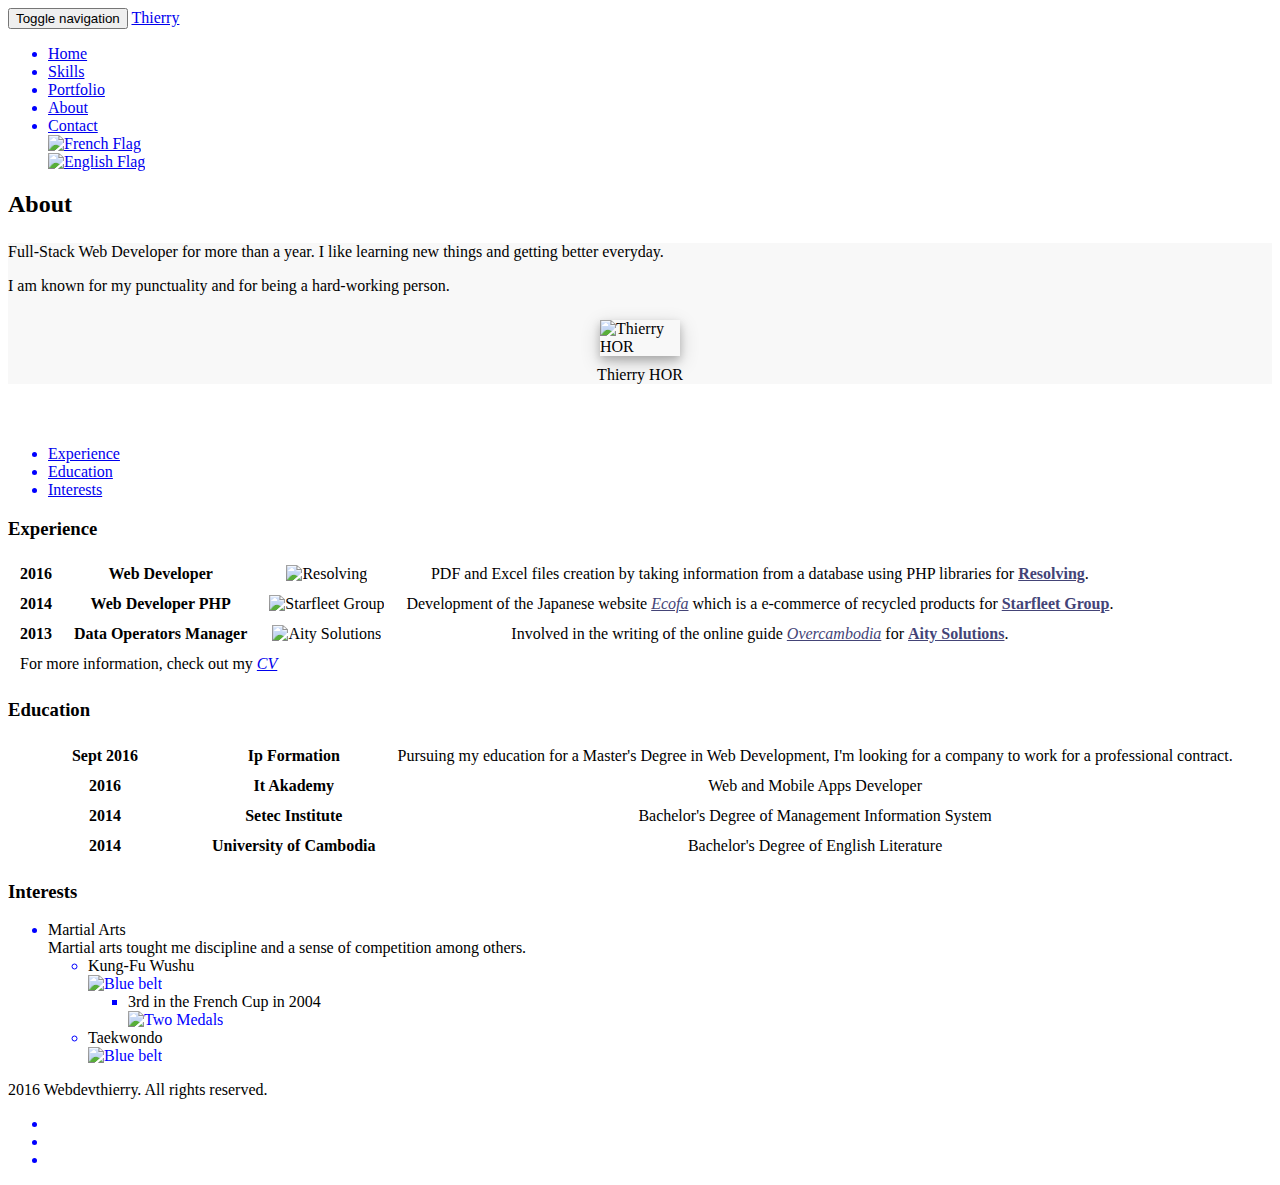
==== commit 32b2287f: "navbar removed in page 404, images alt added" ====
--- a/about.html
+++ b/about.html
@@ -2,76 +2,128 @@
 
 <html lang="en">
 <head>
-    <title>About</title>
-    <meta charset="utf-8">
+    <title>Introduction about myself</title>
+    <meta charset="UTF-8">
+
     <meta name="description" content="Self introduction and my background.">
-    <meta name="keywords" content="Full-Stack Web Developer, Work experience, Education, Interests">
+    <meta name="keywords" content="Full-Stack Web Developer, Experience, Education, Interests">
     <meta name="author" content="Thierry HOR">
     <meta name="viewport" content="width=device-width, initial-scale=1, maximum-scale=1, user-scalable=no">
 
-    <link rel="stylesheet" href="https://maxcdn.bootstrapcdn.com/bootstrap/3.3.6/css/bootstrap.min.css" integrity="sha384-1q8mTJOASx8j1Au+a5WDVnPi2lkFfwwEAa8hDDdjZlpLegxhjVME1fgjWPGmkzs7" crossorigin="anonymous">
-    <link href="https://fonts.googleapis.com/css?family=Kaushan+Script|Quattrocento+Sans" rel="stylesheet">
-
-    <link rel="stylesheet" href="https://maxcdn.bootstrapcdn.com/font-awesome/4.6.3/css/font-awesome.min.css">
-    <link rel="stylesheet" type="text/css" href="master.css">
+    <link rel="shortcut icon" href="favicon.ico" type="image/x-icon">
+    <link rel="icon" href="favicon.ico" type="image/x-icon">
+
+    <link rel="stylesheet" href="css/bootstrap.min.css">
+    <link rel="stylesheet" href="css/font-awesome.min.css">
+    <link rel="stylesheet" href="https://fonts.googleapis.com/css?family=Kaushan+Script%7CQuattrocento+Sans">
+
+    <link rel="stylesheet" href="css/master.css">
 
     <style>
 
-button .barColor
-{
-    background-color: white !important;
-}
-
-tr:hover
-{
-    border-top: 2px solid white;
-    border-bottom: 2px solid white;
-    background-color: #e8b556;
-}
-
-th, td
-{
-    text-align: center;
-    padding:5px 10px;
-}
-
-.link:link
-{
-    color: #447;
-}
-
-.link:visited
-{
-    color: #447;
-}
-
-ul li img
-{
-    height: 30px;
-}
-
-.medals
-{
-    height: 150px;
-}
-
-tr td img
-{
-    width:150px;
-}
-
-li
-{
-    color: blue;
-}
-
-.textList
-{
-    color: black;
-}
-
+    button .barColor
+    {
+        background-color: white !important;
+    }
+    
+    .profileContainer
+    {
+        background-color: #F8F8F8;
+        margin: 25px 0;
+    }
+    
+    #profile
+    {
+        display:block;
+        margin: 10px auto;
+        width: 5em;
+        box-shadow: 0 4px 8px 0 rgba(0, 0, 0, 0.2), 0 6px 20px 0 rgba(0, 0, 0, 0.19);
+    }
+    
+    .profileIntro
+    {
+        margin-top: 25px;
+        margin-bottom: 25px;
+    }
+    
+    .profileCaption
+    {
+        text-align: center;
+    }
+    
+    .div20
+    {
+        height: 20px;
+    }
+    
+    tr:hover
+    {
+        border-top: 2px solid white;
+        border-bottom: 2px solid white;
+        background-color: #e8b556;
+    }
+    
+    th, td
+    {
+        text-align: center;
+        padding:5px 10px;
+    }
+    
+    .cvText
+    {
+        text-align: left;
+    }
+    
+    .dateCol
+    {
+        width: 170px;
+    }
+    
+    .link:link
+    {
+        color: #447;
+    }
+    
+    .link:visited
+    {
+        color: #447;
+    }
+    
+    ul li img
+    {
+        height: 30px;
+    }
+    
+    .medals
+    {
+        height: 150px;
+    }
+    
+    tr td img
+    {
+        width:150px;
+    }
+    
+    li
+    {
+        color: blue;
+    }
+    
+    .textList
+    {
+        color: black;
+    }
+
+    .animTable
+    {
+        -moz-animation:animTable 1s linear;
+        -webkit-animation:animTable 1s linear;
+    }
+
+    @-moz-keyframes animTable     {0%  { margin-bottom:-300px;} 100%{ margin-bottom:0px;}  }
+    @-webkit-keyframes animTable   {0%  { margin-bottom:-300px;} 100%{ margin-bottom:0px;}  }
+    
     </style>
-
 
 </head>
 
@@ -95,6 +147,9 @@
                     <li><a href="portfolio.html">Portfolio</a></li>
                     <li class="active"><a href="about.html">About</a></li>
                     <li><a href="contact.html">Contact</a></li>
+                    <a href="fr/index.html"><img class="flag" alt="French Flag" src="images/FrFlag.png"></a>
+                    <div class="div-7"></div>
+                    <a href="index.html"><img class="flag1" alt="English Flag" src="images/EngFlag.png"></a>
                 </ul>
             </div>
         </div>
@@ -109,22 +164,22 @@
         </div>
     </div>
 
-    <div class="container-fluid" style="background-color: #F8F8F8; margin-top: 25px; margin-bottom: 25px">
+    <div class="container-fluid profileContainer">
         <div class="row">
-            <div class="col-sm-offset-1 col-sm-9 intro" style="margin-top: 25px; margin-bottom: 25px">
-                <p class="">Full-Stack Web Developer for about a year. I like learning new things and getting better everyday.</p>
+            <div class="col-sm-offset-1 col-sm-9 profileIntro">
+                <p>Full-Stack Web Developer for more than a year. I like learning new things and getting better everyday.</p>
                 <p>I am known for my punctuality and for being a hard-working person.</p>
             </div>
             <div class="col-sm-2">
                 <figure>
-                        <img class="profile" style="display:block; margin: 10px auto; border-radius: 50%; width: 5em;
-                            box-shadow: 0 4px 8px 0 rgba(0, 0, 0, 0.2), 0 6px 20px 0 rgba(0, 0, 0, 0.19);" src="images/photo2.jpg" alt="Thierry HOR">
-                            <figcaption style="text-align: center">Thierry HOR</figcaption>
+                        <img class="img-circle" id="profile" src="images/photo2.jpg" alt="Thierry HOR">
+                        <figcaption class="profileCaption">Thierry HOR</figcaption>
                 </figure>
             </div>
         </div>
     </div>
-    <div style="height: 20px;"></div>
+
+    <div class="div20"></div>
 
     <div class="container">
         <div class="row">
@@ -136,102 +191,94 @@
               </ul>
             </div>
         </div>
-      <div class="tab-content">
-        <div id="home" class="tab-pane fade in active">
-          <h3>Experience</h3>
-          <div class="table-responsive">
-              <table class="animTable">
-                <tr>
-                    <th>2016</th>
-                    <th class="hidden-xs">
-                     Web Developer 
-                    </th>
-                    <td class="hidden-xs">
-                    <img src="images/resolving.png" alt="Resolving">
-                    </td>
-                    <td>
-                        Development of an app which takes information from a database to a PDF and Excel using PHP libraries for <strong><a class="link" target="_blank" href="http://resolving.com">Resolving</a></strong> 
-                    </td>
-                </tr>
-                <tr>
-                    <th>2014</th>
-                    <th class="hidden-xs">
-                     Web Developer PHP 
-                    </th>
-                    <td class="hidden-xs">
-                        <img src="images/starfleetGroup.jpg" alt="Starfleet Group">
-                    </td>
-                    <td>
-                        Development of the Japanese website <a class="link" target="_blank" href="https://www.ecofa.jp"><em>www.ecofa.jp</em></a> which is a e-commerce of recycled products for <strong><a class="link" target="_blank" href="http://www.starfleet.co.jp">Starfleet Group</a></strong> 
-                    </td>
-                </tr>
-                <tr>
-                    <th>2013</th>
-                    <th class="hidden-xs">
-                     Data Operators Manager 
-                    </th>
-                    <td class="hidden-xs">
-                        <img src="images/aitySolutions.jpg" alt="Aity Solutions">
-                    </td>
-                    <td>
-                        Involved in the writing of the online guide <a class="link" target="_blank" href="http://www.overcambodia.com/en"><em>www.overcambodia.com</em></a> for <strong><a class="link" target="_blank" href="http://aitysolutions.com">Aity Solutions</a></strong> 
-                    </td>
-                </tr>
-                <tr>
-                    <td colspan="4" style="text-align: left">For more information, check out my <em><a href="ThierryCV.pdf" title="My CV in PDF format" download="Thierry's CV - Full-Stack Web Developer">CV <i class="fa fa-file-pdf-o" aria-hidden="true"></i></a></em>
-                    </td>
-                </tr>
-              </table>
-          </div>
-        </div>
-        <div id="menu1" class="tab-pane fade">
-          <h3>Education</h3>
-          <div class="table-responsive">
-          <table>
-            <tr>
-                <th style="width: 170px">Sept 2016</th>
-                <th>
-                 Ip Formation
-                </th>
-                <td>Pursuing my education for a Master's Degree in Web Development, I'm looking for a company to work for a professional contract.</td>
-            </tr>
-            <tr>
-                <th>2016</th>
-                <th>
-                 It Akademy 
-                </th>
-                <td>Web and Mobile Apps Developer</td>
-            </tr>
-            <tr>
-                <th>2014</th>
-                <th>
-                 Setec Institute 
-                </th>
-                <td>
-                    Bachelor's Degree of Management Information System
-                </td>
-            </tr>
-            <tr>
-                <th>2014</th>
-                <th>
-                 University of Cambodia 
-                </th>
-                <td>
-                    Bachelor's Degree of English Literature 
-                </td>
-            </tr>
-          </table>
-          </div>
-        </div>
-        <div id="menu2" class="tab-pane fade">
-          <h3>Interests</h3>
-          <ul>
-            <li><span class="textList">Martial Arts</span></li>
-            Martial arts tought me discipline and a sense of competition among others.
+          <div class="tab-content">
+            <div id="home" class="tab-pane fade in active">
+              <h3>Experience</h3>
+              <div class="table-responsive">
+                <table class="animTable">
+                    <tr>
+                        <th>2016</th>
+                        <th class="hidden-xs">
+                         Web Developer 
+                        </th>
+                        <td class="hidden-xs">
+                         <img src="images/resolving.png" alt="Resolving">
+                        </td>
+                        <td>
+                            PDF and Excel files creation by taking information from a database using PHP libraries for <strong><a class="link" target="_blank" href="http://resolving.com">Resolving</a></strong>. 
+                        </td>
+                    </tr>
+                    <tr>
+                        <th>2014</th>
+                        <th class="hidden-xs">
+                         Web Developer PHP 
+                        </th>
+                        <td class="hidden-xs">
+                            <img src="images/starfleetGroup.jpg" alt="Starfleet Group">
+                        </td>
+                        <td>
+                            Development of the Japanese website <a class="link" target="_blank" href="https://www.ecofa.jp"><em>Ecofa</em></a> which is a e-commerce of recycled products for <strong><a class="link" target="_blank" href="http://www.starfleet.co.jp">Starfleet Group</a></strong>. 
+                        </td>
+                    </tr>
+                    <tr>
+                        <th>2013</th>
+                        <th class="hidden-xs">
+                         Data Operators Manager 
+                        </th>
+                        <td class="hidden-xs">
+                            <img src="images/aitySolutions.jpg" alt="Aity Solutions">
+                        </td>
+                        <td>
+                            Involved in the writing of the online guide <a class="link" target="_blank" href="http://www.overcambodia.com/en"><em>Overcambodia</em></a> for <strong><a class="link" target="_blank" href="http://aitysolutions.com">Aity Solutions</a></strong>. 
+                        </td>
+                    </tr>
+                    <tr>
+                        <td colspan="4" class="cvText">For more information, check out my <em><a href="ThierryCV.pdf" title="My CV in PDF format" download="Thierry's CV - Full-Stack Web Developer.pdf">CV <i class="fa fa-file-pdf-o" aria-hidden="true"></i></a></em>
+                        </td>
+                    </tr>
+                </table>
+              </div>
+            </div>
+            <div id="menu1" class="tab-pane fade">
+              <h3>Education</h3>
+              <div class="table-responsive">
+                  <table>
+                    <tr>
+                        <th class="dateCol">Sept 2016</th>
+                        <th>Ip Formation</th>
+                        <td>Pursuing my education for a Master's Degree in Web Development, I'm looking for a company to work for a professional contract.</td>
+                    </tr>
+                    <tr>
+                        <th>2016</th>
+                        <th>It Akademy</th>
+                        <td>Web and Mobile Apps Developer</td>
+                    </tr>
+                    <tr>
+                        <th>2014</th>
+                        <th>Setec Institute</th>
+                        <td>
+                            Bachelor's Degree of Management Information System
+                        </td>
+                    </tr>
+                    <tr>
+                        <th>2014</th>
+                        <th>University of Cambodia</th>
+                        <td>
+                            Bachelor's Degree of English Literature 
+                        </td>
+                    </tr>
+                  </table>
+              </div>
+            </div>
+            <div id="menu2" class="tab-pane fade">
+              <h3>Interests</h3>
+              <ul>
+                <li><span class="textList">Martial Arts</span></li>
+                Martial arts tought me discipline and a sense of competition among others.
                 <ul>
                     <li><span class="textList">Kung-Fu Wushu</span>
-                    <br>
-                    <img src="images/blueBelt.png" alt="Blue belt">
+                        <br>
+                        <img src="images/blueBelt.png" alt="Blue belt">
                         <ul>
                             <li>
                                 <span class="textList">3rd in the French Cup in 2004</span>
@@ -239,37 +286,36 @@
                             <img class="medals" src="images/medals.jpg" alt="Two Medals">
                         </ul>
                     </li>
-                    
+                        
                     <li><span class="textList">Taekwondo</span>
-                    <br>
+                        <br>
                         <img src="images/blueBelt.png" alt="Blue belt">
                     </li>
                 </ul>
-          </ul>
-        </div>
-      </div>
+              </ul>
+            </div>
+          </div>
     </div>
     </section>
 
     <footer>
-    <div class="container">
-        <div class="row">
-            <div class="col-xs-6">
-                <p class="copyright"><i class="fa fa-copyright"></i> 2016 Webdevthierry. All rights reserved.</p>
-            </div>
-            <div class="col-xs-6" style="text-align:right;">
-                <ul class="list-inline copyright">
-                    <li><a href="http://fr.linkedin.com/in/horthierry" target="_blank"><i class="fa fa-2x fa-linkedin-square"></i></a></li>
-                    <li><a href="http://www.viadeo.com/fr/profile/thierry.hor" target="_blank"><i id="viadeo" class="fa fa-2x fa-viadeo-square"></i></a></li>
-                    <li><a href="https://github.com/webdevthierry" target="_blank"><i id="github" class="fa fa-2x fa-github-square"></i></a></li>
-                </ul>
-            </div>
-        </div>
-            
-    </div>
+        <div class="container">
+            <div class="row">
+                <div class="col-xs-6">
+                    <p class="copyright"><i class="fa fa-copyright"></i> 2016 Webdevthierry. All rights reserved.</p>
+                </div>
+                <div class="col-xs-6 socialCol">
+                    <ul class="list-inline copyright">
+                        <li><a href="http://fr.linkedin.com/in/horthierry" target="_blank"><i class="fa fa-2x fa-linkedin-square"></i></a></li>
+                        <li><a href="http://www.viadeo.com/fr/profile/thierry.hor" target="_blank"><i id="viadeo" class="fa fa-2x fa-viadeo-square"></i></a></li>
+                        <li><a href="https://github.com/webdevthierry" target="_blank"><i id="github" class="fa fa-2x fa-github-square"></i></a></li>
+                    </ul>
+                </div>
+            </div>               
+        </div>
     </footer>
 
-<script src="https://ajax.googleapis.com/ajax/libs/jquery/2.2.0/jquery.min.js"></script>
-<script src="https://maxcdn.bootstrapcdn.com/bootstrap/3.3.6/js/bootstrap.min.js" integrity="sha384-0mSbJDEHialfmuBBQP6A4Qrprq5OVfW37PRR3j5ELqxss1yVqOtnepnHVP9aJ7xS" crossorigin="anonymous"></script>
+<script src="js/jquery.min.js"></script>
+<script src="js/bootstrap.min.js"></script>
 </body>
 </html>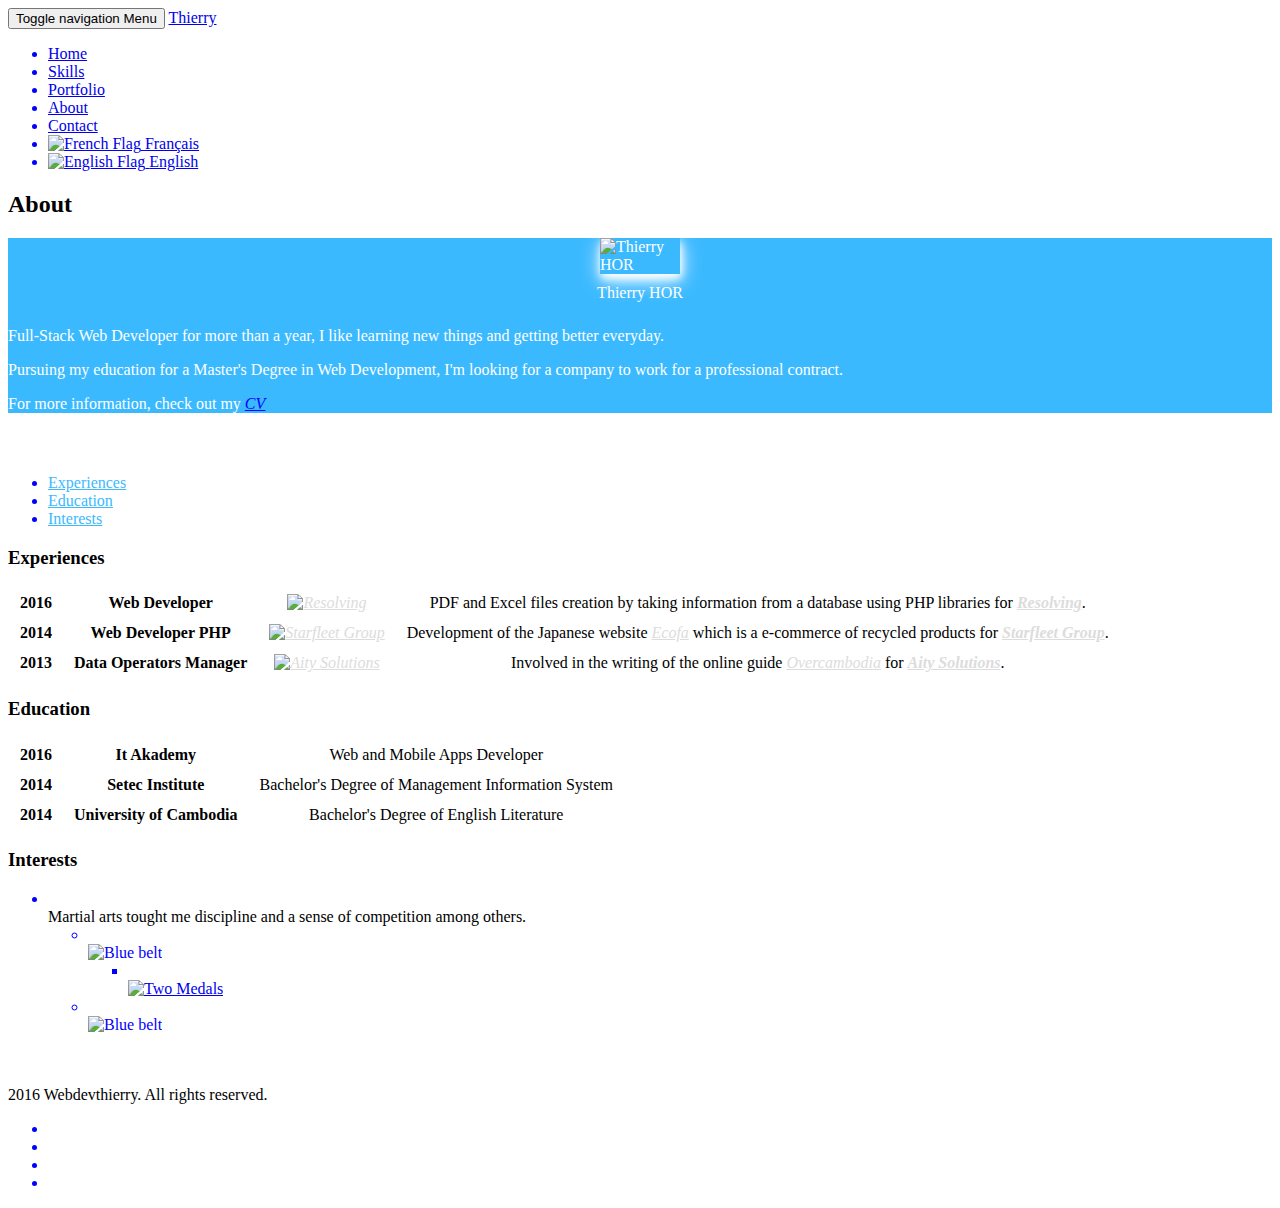
==== commit 360d46cd: "Link to page 404 added in contact and readme.md updated" ====
--- a/about.html
+++ b/about.html
@@ -15,21 +15,22 @@
 
     <link rel="stylesheet" href="css/bootstrap.min.css">
     <link rel="stylesheet" href="css/font-awesome.min.css">
-    <link rel="stylesheet" href="https://fonts.googleapis.com/css?family=Kaushan+Script%7CQuattrocento+Sans">
+    <link rel="stylesheet" href="https://fonts.googleapis.com/css?family=Kaushan+Script%7CExo">
 
     <link rel="stylesheet" href="css/master.css">
 
     <style>
 
-    button .barColor
-    {
-        background-color: white !important;
-    }
-    
     .profileContainer
     {
-        background-color: #F8F8F8;
-        margin: 25px 0;
+        background-color: #3BB9FF;
+        margin-top: 15px;
+        color:white;
+    }
+
+    .tab
+    {
+        color: #3BB9FF;
     }
     
     #profile
@@ -37,7 +38,7 @@
         display:block;
         margin: 10px auto;
         width: 5em;
-        box-shadow: 0 4px 8px 0 rgba(0, 0, 0, 0.2), 0 6px 20px 0 rgba(0, 0, 0, 0.19);
+        box-shadow: 1px 4px 8px, 1px 6px 20px;
     }
     
     .profileIntro
@@ -60,7 +61,7 @@
     {
         border-top: 2px solid white;
         border-bottom: 2px solid white;
-        background-color: #e8b556;
+        background-color: #3BB9FF;
     }
     
     th, td
@@ -69,9 +70,9 @@
         padding:5px 10px;
     }
     
-    .cvText
-    {
-        text-align: left;
+    .cv
+    {
+        color: blue;
     }
     
     .dateCol
@@ -79,14 +80,10 @@
         width: 170px;
     }
     
-    .link:link
-    {
-        color: #447;
-    }
-    
-    .link:visited
-    {
-        color: #447;
+    .link:link, .link:visited
+    {
+        color: gainsboro;
+        font-style: italic;
     }
     
     ul li img
@@ -111,7 +108,7 @@
     
     .textList
     {
-        color: black;
+        color: white;
     }
 
     .animTable
@@ -120,8 +117,8 @@
         -webkit-animation:animTable 1s linear;
     }
 
-    @-moz-keyframes animTable     {0%  { margin-bottom:-300px;} 100%{ margin-bottom:0px;}  }
-    @-webkit-keyframes animTable   {0%  { margin-bottom:-300px;} 100%{ margin-bottom:0px;}  }
+    @-moz-keyframes animTable {0% { margin-bottom:-300px;} 100%{ margin-bottom:0px;}  }
+    @-webkit-keyframes animTable {0% { margin-bottom:-300px;} 100%{ margin-bottom:0px;}  }
     
     </style>
 
@@ -133,9 +130,7 @@
             <div class="navbar-header">
                 <button type="button" id="navbarBg" class="navbar-toggle collapsed" data-toggle="collapse" data-target="#menu" aria-expanded="false">
                     <span class="sr-only">Toggle navigation</span>
-                    <span class="barColor icon-bar"></span>
-                    <span class="barColor icon-bar"></span>
-                    <span class="barColor icon-bar"></span>
+                    Menu
                 </button>
                 <a class="navbar-brand brandName" href="index.html">Thierry</a>
             </div>
@@ -145,157 +140,160 @@
                     <li><a href="index.html">Home</a></li>
                     <li><a href="skills.html">Skills</a></li>
                     <li><a href="portfolio.html">Portfolio</a></li>
-                    <li class="active"><a href="about.html">About</a></li>
+                    <li class="active"><a id="active" href="about.html">About</a></li>
                     <li><a href="contact.html">Contact</a></li>
-                    <a href="fr/index.html"><img class="flag" alt="French Flag" src="images/FrFlag.png"></a>
-                    <div class="div-7"></div>
-                    <a href="index.html"><img class="flag1" alt="English Flag" src="images/EngFlag.png"></a>
-                </ul>
-            </div>
-        </div>
-    </nav>
-
-    <section>
-    <div class="container-fluid">
-        <div class="row titleBorder">
-            <div class="col-sm-offset-1 col-xs-11">
-                <h2 class="title">About</h2>
-            </div>
-        </div>
-    </div>
-
-    <div class="container-fluid profileContainer">
-        <div class="row">
-            <div class="col-sm-offset-1 col-sm-9 profileIntro">
-                <p>Full-Stack Web Developer for more than a year. I like learning new things and getting better everyday.</p>
-                <p>I am known for my punctuality and for being a hard-working person.</p>
-            </div>
-            <div class="col-sm-2">
-                <figure>
-                        <img class="img-circle" id="profile" src="images/photo2.jpg" alt="Thierry HOR">
-                        <figcaption class="profileCaption">Thierry HOR</figcaption>
-                </figure>
-            </div>
-        </div>
-    </div>
-
-    <div class="div20"></div>
-
-    <div class="container">
-        <div class="row">
-            <div class="col-sm-12 col-xs-3">
-              <ul class="nav nav-tabs">
-                <li class="active"><a data-toggle="tab" href="#home">Experience</a></li>
-                <li><a data-toggle="tab" href="#menu1">Education</a></li>
-                <li><a data-toggle="tab" href="#menu2">Interests</a></li>
-              </ul>
-            </div>
-        </div>
-          <div class="tab-content">
-            <div id="home" class="tab-pane fade in active">
-              <h3>Experience</h3>
-              <div class="table-responsive">
-                <table class="animTable">
-                    <tr>
-                        <th>2016</th>
-                        <th class="hidden-xs">
-                         Web Developer 
-                        </th>
-                        <td class="hidden-xs">
-                         <img src="images/resolving.png" alt="Resolving">
-                        </td>
-                        <td>
-                            PDF and Excel files creation by taking information from a database using PHP libraries for <strong><a class="link" target="_blank" href="http://resolving.com">Resolving</a></strong>. 
-                        </td>
-                    </tr>
-                    <tr>
-                        <th>2014</th>
-                        <th class="hidden-xs">
-                         Web Developer PHP 
-                        </th>
-                        <td class="hidden-xs">
-                            <img src="images/starfleetGroup.jpg" alt="Starfleet Group">
-                        </td>
-                        <td>
-                            Development of the Japanese website <a class="link" target="_blank" href="https://www.ecofa.jp"><em>Ecofa</em></a> which is a e-commerce of recycled products for <strong><a class="link" target="_blank" href="http://www.starfleet.co.jp">Starfleet Group</a></strong>. 
-                        </td>
-                    </tr>
-                    <tr>
-                        <th>2013</th>
-                        <th class="hidden-xs">
-                         Data Operators Manager 
-                        </th>
-                        <td class="hidden-xs">
-                            <img src="images/aitySolutions.jpg" alt="Aity Solutions">
-                        </td>
-                        <td>
-                            Involved in the writing of the online guide <a class="link" target="_blank" href="http://www.overcambodia.com/en"><em>Overcambodia</em></a> for <strong><a class="link" target="_blank" href="http://aitysolutions.com">Aity Solutions</a></strong>. 
-                        </td>
-                    </tr>
-                    <tr>
-                        <td colspan="4" class="cvText">For more information, check out my <em><a href="ThierryCV.pdf" title="My CV in PDF format" download="Thierry's CV - Full-Stack Web Developer.pdf">CV <i class="fa fa-file-pdf-o" aria-hidden="true"></i></a></em>
-                        </td>
-                    </tr>
-                </table>
-              </div>
-            </div>
-            <div id="menu1" class="tab-pane fade">
-              <h3>Education</h3>
-              <div class="table-responsive">
-                  <table>
-                    <tr>
-                        <th class="dateCol">Sept 2016</th>
-                        <th>Ip Formation</th>
-                        <td>Pursuing my education for a Master's Degree in Web Development, I'm looking for a company to work for a professional contract.</td>
-                    </tr>
-                    <tr>
-                        <th>2016</th>
-                        <th>It Akademy</th>
-                        <td>Web and Mobile Apps Developer</td>
-                    </tr>
-                    <tr>
-                        <th>2014</th>
-                        <th>Setec Institute</th>
-                        <td>
-                            Bachelor's Degree of Management Information System
-                        </td>
-                    </tr>
-                    <tr>
-                        <th>2014</th>
-                        <th>University of Cambodia</th>
-                        <td>
-                            Bachelor's Degree of English Literature 
-                        </td>
-                    </tr>
-                  </table>
-              </div>
-            </div>
-            <div id="menu2" class="tab-pane fade">
-              <h3>Interests</h3>
-              <ul>
-                <li><span class="textList">Martial Arts</span></li>
-                Martial arts tought me discipline and a sense of competition among others.
-                <ul>
-                    <li><span class="textList">Kung-Fu Wushu</span>
-                        <br>
-                        <img src="images/blueBelt.png" alt="Blue belt">
-                        <ul>
-                            <li>
-                                <span class="textList">3rd in the French Cup in 2004</span>
-                            </li>
-                            <img class="medals" src="images/medals.jpg" alt="Two Medals">
-                        </ul>
+                    <li>
+                        <a href="fr/index.html"><img class="flag" alt="French Flag" src="images/FrFlag.png"><span class="hidden-sm hidden-md hidden-lg"> Français</span></a>
                     </li>
-                        
-                    <li><span class="textList">Taekwondo</span>
-                        <br>
-                        <img src="images/blueBelt.png" alt="Blue belt">
+                    <li>
+                        <a href="index.html"><img class="flag1" alt="English Flag" src="images/EngFlag.png"> <span class="hidden-sm hidden-md hidden-lg">English</span></a>
                     </li>
                 </ul>
-              </ul>
-            </div>
-          </div>
-    </div>
+            </div>
+        </div>
+    </nav>
+
+    <section>
+        <div class="container-fluid">
+            <div class="row titleBorder">
+                <div class="col-sm-offset-1 col-xs-11">
+                    <h2 class="title">About</h2>
+                </div>
+            </div>
+        </div>
+
+        <div class="container-fluid profileContainer">
+            <div class="row">
+                <div class="col-sm-2 col-sm-push-10">
+                    <figure>
+                            <img class="img-circle" id="profile" src="images/photo2.jpg" alt="Thierry HOR">
+                            <figcaption class="profileCaption">Thierry HOR</figcaption>
+                    </figure>
+                </div>
+                <div class="col-sm-offset-1 col-sm-pull-2 col-sm-9 profileIntro">
+                    <p>Full-Stack Web Developer for more than a year, I like learning new things and getting better everyday.</p>
+                    <p>Pursuing my education for a Master's Degree in Web Development, I'm looking for a company to work for a professional contract.</p>
+                    <p>For more information, check out my <em><a class="cv" href="CV_ThierryHor_en.pdf" title="My CV in PDF format" target="_blank">CV <i class="fa fa-file-pdf-o" aria-hidden="true"></i></a></em></p>
+                </div>
+               
+            </div>
+        </div>
+
+        <div class="div20"></div>
+
+        <div class="container">
+            <div class="row">
+                <div class="col-sm-12 col-xs-3">
+                  <ul class="nav nav-tabs">
+                    <li class="active"><a class="tab" data-toggle="tab" href="#home">Experiences</a></li>
+                    <li><a class="tab" data-toggle="tab" href="#menu1">Education</a></li>
+                    <li><a class="tab" data-toggle="tab" href="#menu2">Interests</a></li>
+                  </ul>
+                </div>
+            </div>
+              <div class="tab-content">
+                <div id="home" class="tab-pane fade in active">
+                  <h3 class="title2">Experiences</h3>
+                  <div class="table-responsive">
+                    <table class="animTable">
+                        <tr>
+                            <th>2016</th>
+                            <th class="hidden-xs">
+                             Web Developer 
+                            </th>
+                            <td class="hidden-xs">
+                             <a class="link" target="_blank" href="http://resolving.com">
+                                <img src="images/resolving.png" alt="Resolving">
+                             </a>
+                            </td>
+                            <td>
+                                PDF and Excel files creation by taking information from a database using PHP libraries for <strong><a class="link" target="_blank" href="http://resolving.com">Resolving</a></strong>. 
+                            </td>
+                        </tr>
+                        <tr>
+                            <th>2014</th>
+                            <th class="hidden-xs">
+                             Web Developer PHP 
+                            </th>
+                            <td class="hidden-xs">
+                                <a class="link" target="_blank" href="https://www.ecofa.jp">
+                                    <img src="images/starfleetGroup.jpg" alt="Starfleet Group">
+                                </a>
+                            </td>
+                            <td>
+                                Development of the Japanese website <a class="link" target="_blank" href="https://www.ecofa.jp"><em>Ecofa</em></a> which is a e-commerce of recycled products for <strong><a class="link" target="_blank" href="http://www.starfleet.co.jp">Starfleet Group</a></strong>. 
+                            </td>
+                        </tr>
+                        <tr>
+                            <th>2013</th>
+                            <th class="hidden-xs">
+                             Data Operators Manager 
+                            </th>
+                            <td class="hidden-xs">
+                                <a class="link" target="_blank" href="http://aitysolutions.com">
+                                    <img src="images/aitySolutions.jpg" alt="Aity Solutions">
+                                </a>
+                            </td>
+                            <td>
+                                Involved in the writing of the online guide <a class="link" target="_blank" href="http://www.overcambodia.com/en"><em>Overcambodia</em></a> for <strong><a class="link" target="_blank" href="http://aitysolutions.com">Aity Solutions</a></strong>. 
+                            </td>
+                        </tr>
+                    </table>
+                  </div>
+                </div>
+                <div id="menu1" class="tab-pane fade">
+                  <h3 class="title2">Education</h3>
+                  <div class="table-responsive">
+                      <table>
+                        <tr>
+                            <th>2016</th>
+                            <th>It Akademy</th>
+                            <td>Web and Mobile Apps Developer</td>
+                        </tr>
+                        <tr>
+                            <th>2014</th>
+                            <th>Setec Institute</th>
+                            <td>
+                                Bachelor's Degree of Management Information System
+                            </td>
+                        </tr>
+                        <tr>
+                            <th>2014</th>
+                            <th>University of Cambodia</th>
+                            <td>
+                                Bachelor's Degree of English Literature 
+                            </td>
+                        </tr>
+                      </table>
+                  </div>
+                </div>
+                <div id="menu2" class="tab-pane fade">
+                  <h3 class="title2">Interests</h3>
+                  <ul>
+                    <li><span class="textList">Martial Arts</span></li>
+                    Martial arts tought me discipline and a sense of competition among others.
+                    <ul>
+                        <li><span class="textList">Kung-Fu Wushu</span>
+                            <br>
+                            <img src="images/blueBelt.png" alt="Blue belt">
+                            <ul>
+                                <li>
+                                    <span class="textList">3rd in the French Cup in 2004</span>
+                                </li>
+                                <a href="images/medals.jpg" title="Click on the image to see a bigger version"><img class="medals" src="images/medals.jpg" alt="Two Medals"></a>
+                            </ul>
+                        </li>
+                            
+                        <li><span class="textList">Taekwondo</span>
+                            <br>
+                            <img src="images/blueBelt.png" alt="Blue belt">
+                        </li>
+                    </ul>
+                  </ul>
+                </div>
+              </div>
+        </div>
+        <div class="div20"></div>
     </section>
 
     <footer>
@@ -309,6 +307,7 @@
                         <li><a href="http://fr.linkedin.com/in/horthierry" target="_blank"><i class="fa fa-2x fa-linkedin-square"></i></a></li>
                         <li><a href="http://www.viadeo.com/fr/profile/thierry.hor" target="_blank"><i id="viadeo" class="fa fa-2x fa-viadeo-square"></i></a></li>
                         <li><a href="https://github.com/webdevthierry" target="_blank"><i id="github" class="fa fa-2x fa-github-square"></i></a></li>
+                        <li><a href="CV_ThierryHor_en.pdf" target="_blank" title="My CV"><i class="fa fa-2x fa-file-pdf-o" aria-hidden="true"></i></a></li>
                     </ul>
                 </div>
             </div>               
